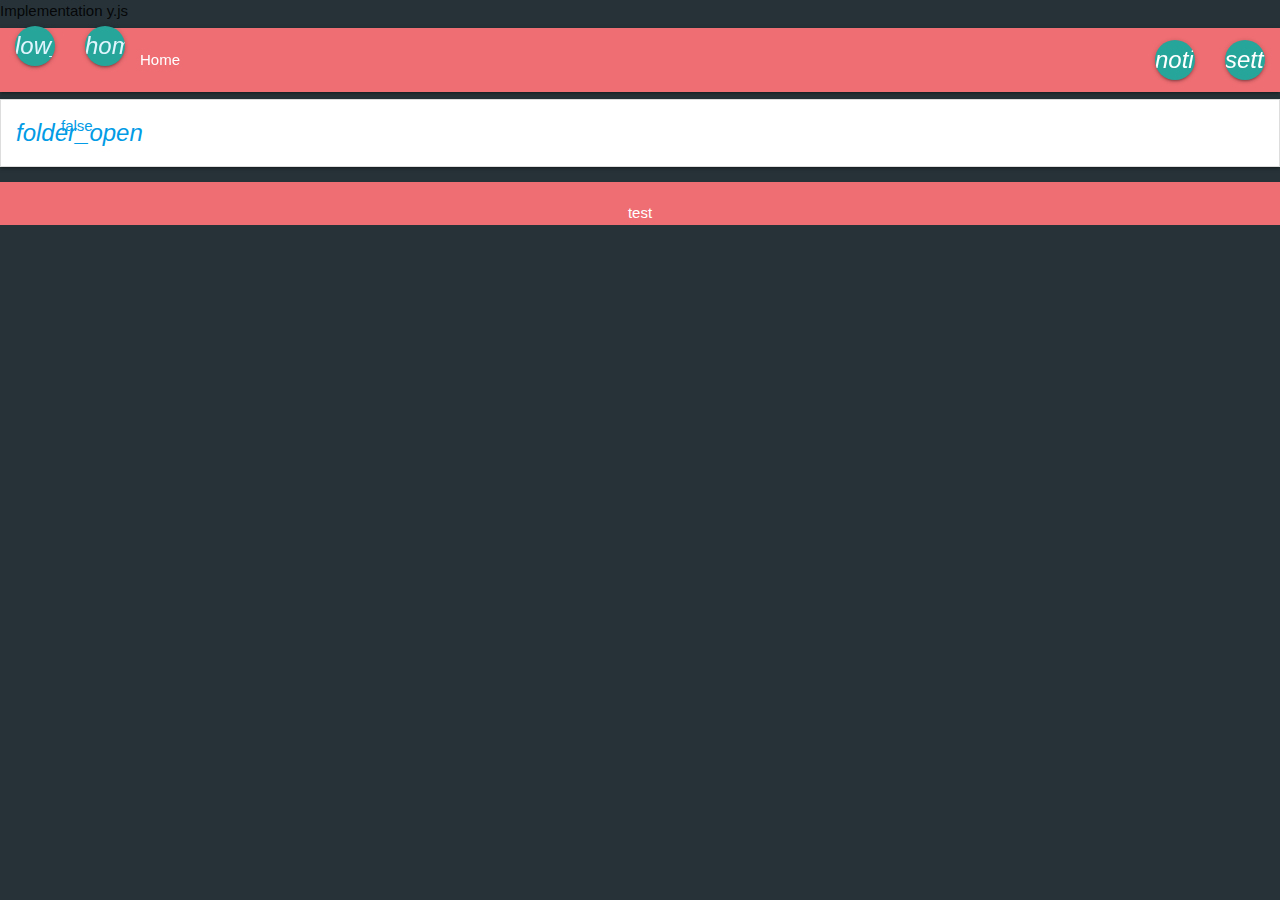
==== index.html @ 84e73362 "Update index.html" ====
<html>
<head>
	<title><?php echo $title;?></title>
	<meta http-equiv="content-type" content="text/html; charset=utf-8" />
	<meta name="viewport" content="width=device-width,initial-scale=1.0,maximum-scale=1.0">
	<script src="https://ajax.googleapis.com/ajax/libs/jquery/3.5.1/jquery.min.js"></script>
	<link rel="stylesheet" href="https://cdnjs.cloudflare.com/ajax/libs/materialize/1.0.0/css/materialize.min.css">
	<link rel="stylesheet" href="https://pro.fontawesome.com/releases/v5.10.0/css/all.css" integrity="sha384-AYmEC3Yw5cVb3ZcuHtOA93w35dYTsvhLPVnYs9eStHfGJvOvKxVfELGroGkvsg+p" crossorigin="anonymous"/>
	<script src="https://cdnjs.cloudflare.com/ajax/libs/materialize/1.0.0/js/materialize.min.js"></script>
	<script type="text/javascript" language="javascript" charset="UTF-8" src="js/framework/y.material.js"></script>
	<script type="text/javascript" language="javascript" charset="UTF-8" src="js/framework/y.web.js"></script>
	<script type="text/javascript" language="javascript" charset="UTF-8" src="js/framework/y.app.js"></script>
	<script type="text/javascript" language="javascript" charset="UTF-8" src="js/framework/y.loader.js"></script>
	<script type="text/javascript" language="javascript" charset="UTF-8" src="js/framework/y.panel.js"></script>
	<div>Implementation y.js</div>
</head>
<body class="blue-grey darken-4 xxx">
<div id="style_selector" class="hidden-xs close-style">
	<div id="style_selector_container" style="display:block">

	<div style="height:5px;line-height:25px; text-align: center">
</div>
	<script id = "data_script" type="text/javascript">
		var data = {}
		var webApp
		data.userId = 1
		data.date = new Date().toLocaleString()
		data.username = 'test'
		data.title = 'test'
		data.dashboard = 'default'
		data.modules = ['test']
		data.themes = 'default'
		data.footer = 'test'
	</script>
	<script type="text/javascript" language="javascript" charset="UTF-8" src="js/framework/y.form.js"></script>
	<script type="text/javascript" language="javascript" charset="UTF-8" src="js/framework/y.dashboard.js"></script>
	<script type="text/javascript" language="javascript" charset="UTF-8" src="js/framework/y.ready.js"></script>
	<script type="text/javascript" language="javascript" charset="UTF-8"> 
		console.log('test')
		$( document ).ready(function() {
			Main.init();
			console.log( "ready!" );
		})
	</script>
</body>
</html>
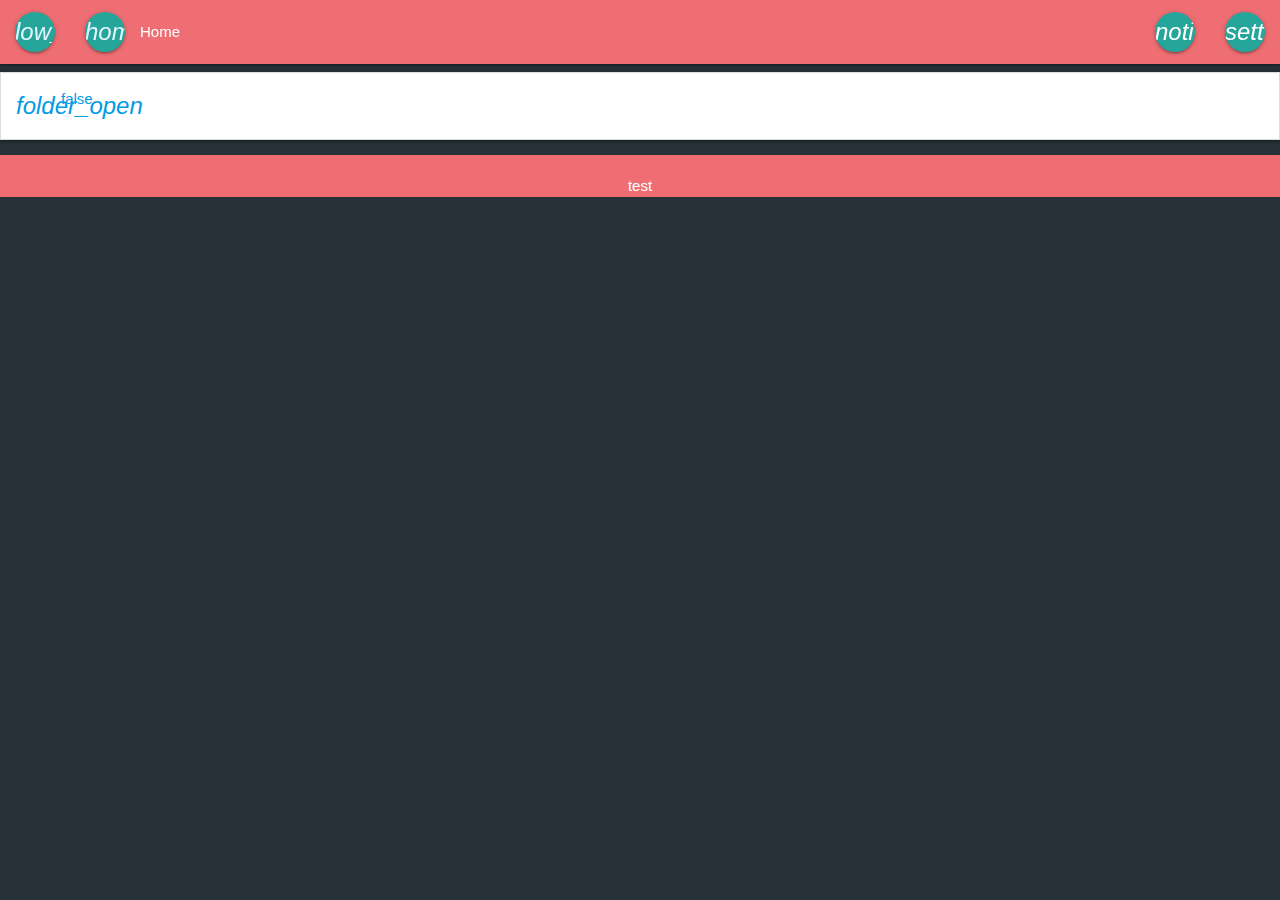
==== commit b5efd66a: "Update index.html" ====
--- a/index.html
+++ b/index.html
@@ -1,3 +1,4 @@
+<!DOCTYPE HTML>
 <html>
 <head>
 	<title><?php echo $title;?></title>
@@ -12,35 +13,29 @@
 	<script type="text/javascript" language="javascript" charset="UTF-8" src="js/framework/y.app.js"></script>
 	<script type="text/javascript" language="javascript" charset="UTF-8" src="js/framework/y.loader.js"></script>
 	<script type="text/javascript" language="javascript" charset="UTF-8" src="js/framework/y.panel.js"></script>
-	<div>Implementation y.js</div>
 </head>
 <body class="blue-grey darken-4 xxx">
-<div id="style_selector" class="hidden-xs close-style">
-	<div id="style_selector_container" style="display:block">
-
-	<div style="height:5px;line-height:25px; text-align: center">
-</div>
-	<script id = "data_script" type="text/javascript">
-		var data = {}
-		var webApp
-		data.userId = 1
-		data.date = new Date().toLocaleString()
-		data.username = 'test'
-		data.title = 'test'
-		data.dashboard = 'default'
-		data.modules = ['test']
-		data.themes = 'default'
-		data.footer = 'test'
-	</script>
-	<script type="text/javascript" language="javascript" charset="UTF-8" src="js/framework/y.form.js"></script>
-	<script type="text/javascript" language="javascript" charset="UTF-8" src="js/framework/y.dashboard.js"></script>
-	<script type="text/javascript" language="javascript" charset="UTF-8" src="js/framework/y.ready.js"></script>
-	<script type="text/javascript" language="javascript" charset="UTF-8"> 
-		console.log('test')
-		$( document ).ready(function() {
-			Main.init();
-			console.log( "ready!" );
-		})
-	</script>
 </body>
+<script id = "data_script" type="text/javascript">
+	var data = {}
+	var webApp
+	data.userId = 1
+	data.date = new Date().toLocaleString()
+	data.username = 'test'
+	data.title = 'test'
+	data.dashboard = 'default'
+	data.modules = ['test']
+	data.themes = 'default'
+	data.footer = 'test'
+</script>
+<script type="text/javascript" language="javascript" charset="UTF-8" src="js/framework/y.form.js"></script>
+<script type="text/javascript" language="javascript" charset="UTF-8" src="js/framework/y.dashboard.js"></script>
+<script type="text/javascript" language="javascript" charset="UTF-8" src="js/framework/y.ready.js"></script>
+<script type="text/javascript" language="javascript" charset="UTF-8"> 
+	console.log('test')
+	$( document ).ready(function() {
+		Main.init();
+		console.log( "ready!" );
+	})
+</script>
 </html>
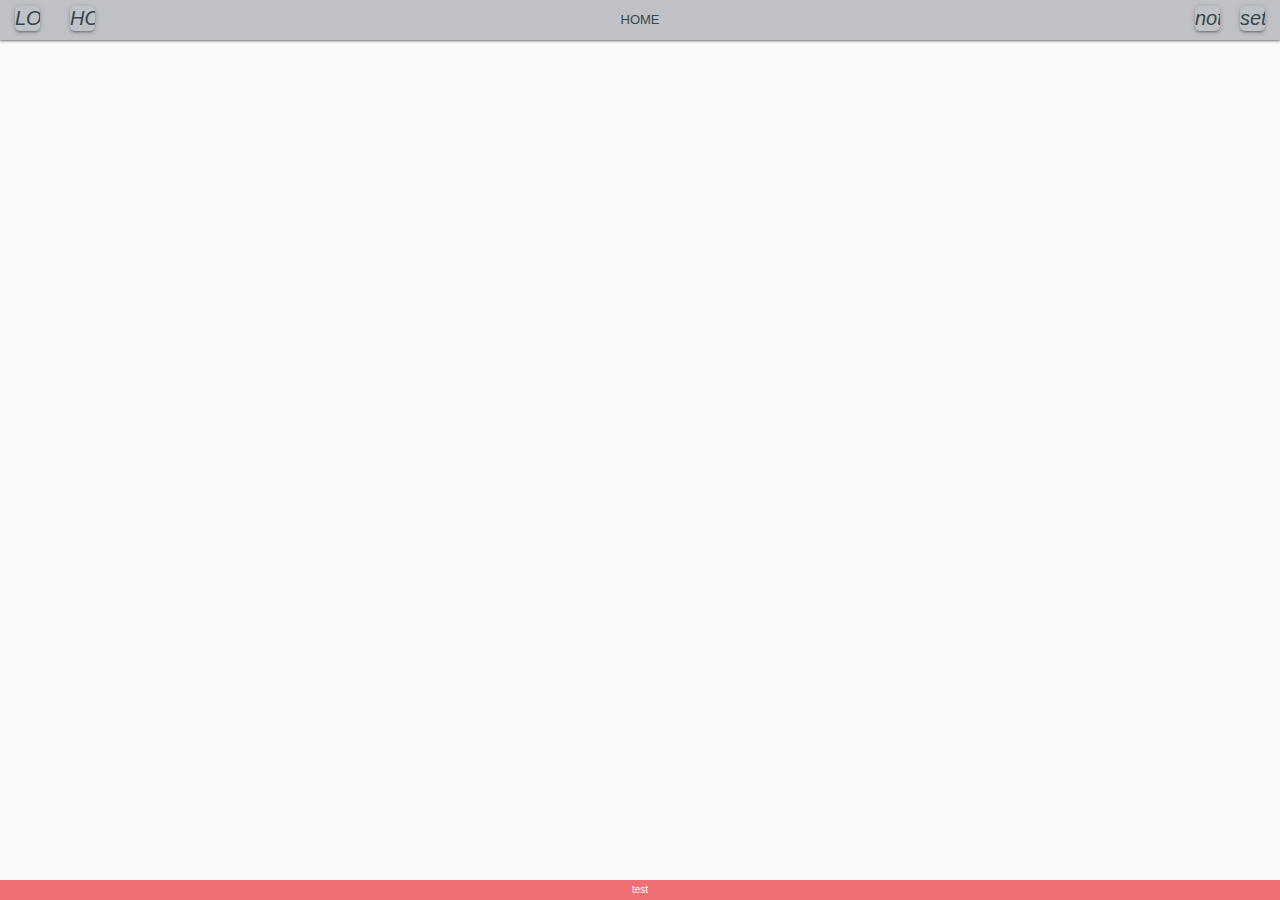
==== commit e19dfc4c: "Update index.html" ====
--- a/index.html
+++ b/index.html
@@ -1,12 +1,16 @@
 <!DOCTYPE HTML>
 <html>
 <head>
-	<title><?php echo $title;?></title>
+	<title>Implementation y.js</title>
 	<meta http-equiv="content-type" content="text/html; charset=utf-8" />
 	<meta name="viewport" content="width=device-width,initial-scale=1.0,maximum-scale=1.0">
 	<script src="https://ajax.googleapis.com/ajax/libs/jquery/3.5.1/jquery.min.js"></script>
 	<link rel="stylesheet" href="https://cdnjs.cloudflare.com/ajax/libs/materialize/1.0.0/css/materialize.min.css">
 	<link rel="stylesheet" href="https://pro.fontawesome.com/releases/v5.10.0/css/all.css" integrity="sha384-AYmEC3Yw5cVb3ZcuHtOA93w35dYTsvhLPVnYs9eStHfGJvOvKxVfELGroGkvsg+p" crossorigin="anonymous"/>
+	<link rel="stylesheet" id="skin_color3" href="css/materialize.css"/>
+	<link rel="stylesheet" id="skin_color3" href="css/main.css"/>
+	<link rel="stylesheet" id="skin_color3" href="css/style.css"/>
+	<link rel="stylesheet" id="skin_color3" href="css/gradient.css"/>
 	<script src="https://cdnjs.cloudflare.com/ajax/libs/materialize/1.0.0/js/materialize.min.js"></script>
 	<script type="text/javascript" language="javascript" charset="UTF-8" src="js/framework/y.material.js"></script>
 	<script type="text/javascript" language="javascript" charset="UTF-8" src="js/framework/y.web.js"></script>
--- a/css/main.css
+++ b/css/main.css
@@ -0,0 +1,4625 @@
+@charset "UTF-8";
+/*	Google fonts */
+/*	Fonts */
+/*	Colors */
+/* THEME: light */
+/* THEME: dark */
+/* THEME: black and white */
+/* THEME: green */
+/* THEME: navy */
+/* ---------------------------------------------------------------------- */
+/*	Basic Elements & Classes
+/* ---------------------------------------------------------------------- */
+body {
+  color: #2e3b42;
+  direction: ltr;
+  font-family: "Open+Sans", sans-serif;
+  font-size: 13px;
+  padding: 0px !important;
+  margin: 0px !important;
+  background: #ffffff;
+  }
+  body.bg_style_1 {
+    background: url("../images/bg.png") transparent !important; }
+  body.bg_style_2 {
+    background: url("../images/bg_2.png") transparent !important; }
+  body.bg_style_3 {
+    background: url("../images/bg_3.png") transparent !important; }
+  body.bg_style_4 {
+    background: url("../images/bg_4.png") transparent !important; }
+  body.bg_style_5 {
+    background: url("../images/bg_5.png") transparent !important; }
+  body a, body a:focus, body a:hover, body a:active {
+    outline: 0 !important; }
+  body h1, body h2, body h3 {
+    font-family: "Raleway", sans-serif; }
+
+/* ---------------------------------------------------------------------- */
+/*	Main Container and main content elements
+/* ---------------------------------------------------------------------- */
+.main-container {
+  margin-top: 48px; }
+
+.page-full-width .main-container {
+  margin-top: 98px; }
+
+.header-default .main-container {
+  margin-top: 0 !important; }
+
+.main-content {
+  margin-top: 0;
+  background-color: #ffffff;
+  padding: 0; }
+
+.container {
+  max-width: none !important;
+  width: auto !important; 
+  margin-left: 0px;
+}
+
+.layout-boxed > .navbar, .layout-boxed .main-container, .layout-boxed > .footer {
+  max-width: 1170px !important;
+  margin-left: auto !important;
+  margin-right: auto !important;
+  border-left-width: 1px;
+  border-left-style: solid;
+  border-right-width: 1px;
+  border-right-style: solid; }
+
+.footer-fixed .main-content .container {
+  margin-bottom: 22px; }
+
+/* ---------------------------------------------------------------------- */
+/*	Compatibility with font-awesome 3
+/* ---------------------------------------------------------------------- */
+[class^="icon-"], [class*=" icon-"] {
+  font-family: FontAwesome;
+  font-weight: normal;
+  font-style: normal;
+  text-decoration: inherit;
+  -webkit-font-smoothing: antialiased;
+  *margin-right: .3em; }
+  [class^="icon-"]:before, [class*=" icon-"]:before {
+    text-decoration: inherit;
+    display: inline-block;
+    speak: none; }
+
+a [class^="icon-"], a [class*=" icon-"] {
+  display: inline; }
+
+.icon-magic:before {
+  content: "\f0d0"; }
+
+.icon-bold:before {
+  content: "\f032"; }
+
+.icon-italic:before {
+  content: "\f033"; }
+
+.icon-underline:before {
+  content: "\f0cd"; }
+
+.icon-eraser:before {
+  content: "\f12d"; }
+
+.icon-font:before {
+  content: "\f031"; }
+
+.icon-list-ul:before {
+  content: "\f0ca"; }
+
+.icon-list-ol:before {
+  content: "\f0cb"; }
+
+.icon-align-left:before {
+  content: "\f036"; }
+
+.icon-text-height:before {
+  content: "\f034"; }
+
+.icon-table:before {
+  content: "\f0ce"; }
+
+.icon-link:before {
+  content: "\f0c1"; }
+
+.icon-picture:before {
+  content: "\f03e"; }
+
+.icon-fullscreen:before {
+  content: "\f0b2"; }
+
+.icon-question:before {
+  content: "\f128"; }
+
+.icon-chevron-up:before {
+  content: "\f077"; }
+
+.icon-chevron-down:before {
+  content: "\f078"; }
+
+.icon-arrow-left:before {
+  content: "\f060"; }
+
+.icon-arrow-right:before {
+  content: "\f061"; }
+
+.icon-wrench:before {
+  content: "\f0ad"; }
+
+.icon-refresh:before {
+  content: "\f021"; }
+
+.icon-remove:before {
+  content: "\f00d"; }
+
+.icon-resize-full:before {
+  content: "\f065"; }
+
+.icon-check-empty:before {
+  content: "\f096"; }
+
+.icon-check:before {
+  content: "\f046"; }
+
+.icon-ok:before {
+  content: "\f00c"; }
+
+.icon-external-link-sign:before {
+  content: "\f14c"; }
+
+.icon-double-angle-left:before {
+  content: "\f100"; }
+
+.icon-double-angle-right:before {
+  content: "\f101"; }
+
+/* ---------------------------------------------------------------------- */
+/*	ToDo List
+/* ---------------------------------------------------------------------- */
+.todo {
+  list-style: none;
+  margin: 0;
+  padding: 0; }
+  .todo li a {
+    background: #ffffff;
+    border-bottom: 1px solid #E4E6EB;
+    font-size: 12px;
+    margin-left: 0 !important;
+    padding: 10px 10px 10px 35px !important;
+    position: relative;
+    display: block;
+    color: #333333; }
+  .todo li .todo-actions:hover, .todo li .todo-actions:focus {
+    text-decoration: none;
+    background-color: #F4F6F9 !important; }
+  .todo li .todo-actions i {
+    color: #C7CBD5;
+    font-size: 18px;
+    margin: 0 5px 0 0;
+    position: absolute;
+    left: 10px; }
+  .todo li .label {
+    position: absolute;
+    right: 10px;
+    padding: 6px; }
+
+/* ---------------------------------------------------------------------- */
+/*	Page Header
+/* ---------------------------------------------------------------------- */
+.page-header {
+  margin: 20px 0 20px; }
+  .page-header h1 {
+    font-family: "Raleway", sans-serif;
+    font-weight: 200;
+    letter-spacing: -1px;
+    margin: 0 0 15px;
+    padding: 0;
+    color: #666666; }
+    .page-header h1 small {
+      color: #888888;
+      font-size: 14px;
+      font-weight: 300;
+      letter-spacing: 0; }
+
+/* ---------------------------------------------------------------------- */
+/*	Backdrop
+/* ---------------------------------------------------------------------- */
+.full-white-backdrop {
+  background-color: #ffffff;
+  display: none;
+  height: 100%;
+  left: 0;
+  position: fixed;
+  top: 0;
+  width: 100%;
+  z-index: 9999; }
+
+/* ---------------------------------------------------------------------- */
+/*	Activities
+/* ---------------------------------------------------------------------- */
+.activities {
+  list-style: none outside none;
+  margin: 0;
+  padding: 0; }
+  .activities li a {
+    background: white;
+    border-bottom: 1px solid #E4E6EB;
+    font-size: 12px;
+    margin-left: 0 !important;
+    padding: 10px 100px 10px 10px !important;
+    position: relative;
+    display: block;
+    color: #333333; }
+  .activities li .activity:hover, .activities li .activity:focus {
+    text-decoration: none;
+    background-color: #F4F6F9 !important; }
+  .activities li .activity .circle-icon {
+    font-size: 16px !important;
+    width: 50px;
+    height: 50px;
+    line-height: 50px;
+    margin-right: 10px; }
+  .activities li .activity img {
+    margin-right: 10px; }
+  .activities li .time {
+    position: absolute;
+    right: 10px;
+    top: 30px;
+    color: #CCCCCC; }
+
+/* ---------------------------------------------------------------------- */
+/*	Animation Page
+/* ---------------------------------------------------------------------- */
+.animation-container {
+  overflow: hidden;
+  padding: 140px 0 40px;
+  background-color: #F4F4F4; }
+
+.animation-buttons .btn {
+  margin-bottom: 10px; }
+
+#object {
+  display: block;
+  margin-bottom: 100px;
+  margin-left: auto;
+  margin-right: auto;
+  font-size: 150px;
+  color: #007AFF; }
+
+/* ---------------------------------------------------------------------- */
+/*	Social Icons
+/* ---------------------------------------------------------------------- */
+.social-icons li a, a.social-icon {
+  background-position: 0 0;
+  background-repeat: no-repeat;
+  display: block;
+  height: 28px;
+  -moz-transition: all 0.3s ease-in-out 0s;
+  -o-transition: all 0.3s ease-in-out 0s;
+  -webkit-transition: all 0.3s ease-in-out;
+  -webkit-transition-delay: 0s;
+  transition: all 0.3s ease-in-out 0s;
+  width: 28px; }
+
+/* ---------------------------------------------------------------------- */
+/*	Icons
+/* ---------------------------------------------------------------------- */
+.icons > section {
+  margin-top: 20px; }
+
+.the-icons li {
+  line-height: 40px; }
+  .the-icons li i {
+    -moz-transition: font-size 0.2s ease 0s;
+    -o-transition: font-size 0.2s ease 0s;
+    -webkit-transition: font-size 0.2s ease;
+    -webkit-transition-delay: 0s;
+    transition: font-size 0.2s ease 0s; }
+  .the-icons li:hover i {
+    font-size: 26px; }
+
+/* ---------------------------------------------------------------------- */
+/*	Footer and footer elemnts
+ * ---------------------------------------------------------------------- */
+.footer {
+  font-size: 12px;
+  padding: 8px 20px 5px;
+  position: relative; }
+
+.footer-inner {
+  float: left; }
+
+.footer-items {
+  float: right; }
+
+.footer-fixed .footer {
+  bottom: 0;
+  left: 0;
+  position: fixed;
+  right: 0;
+  z-index: 1000;
+  border-top-width: 1px;
+  border-top-style: solid; }
+
+/* ---------------------------------------------------------------------- */
+/*	Forms
+/* ---------------------------------------------------------------------- */
+textarea,
+input[type="text"],
+input[type="password"],
+input[type="datetime"],
+input[type="datetime-local"],
+input[type="date"],
+input[type="month"],
+input[type="time"],
+input[type="week"],
+input[type="number"],
+input[type="email"],
+input[type="url"],
+input[type="search"],
+input[type="tel"],
+input[type="color"] {
+  background-color: #ffffff;
+  border: 1px solid #D5D5D5;
+  -moz-border-radius: 0 !important;
+  -webkit-border-radius: 0;
+  border-radius: 0 !important;
+  color: #858585;
+  font-family: inherit;
+  font-size: 14px;
+  line-height: 1.2;
+  padding: 5px 4px;
+  -moz-transition-duration: 0.1s;
+  -o-transition-duration: 0.1s;
+  -webkit-transition-duration: 0.1s;
+  transition-duration: 0.1s;
+  -moz-box-shadow: none;
+  -webkit-box-shadow: none;
+  box-shadow: none; }
+  textarea:hover,
+  input[type="text"]:hover,
+  input[type="password"]:hover,
+  input[type="datetime"]:hover,
+  input[type="datetime-local"]:hover,
+  input[type="date"]:hover,
+  input[type="month"]:hover,
+  input[type="time"]:hover,
+  input[type="week"]:hover,
+  input[type="number"]:hover,
+  input[type="email"]:hover,
+  input[type="url"]:hover,
+  input[type="search"]:hover,
+  input[type="tel"]:hover,
+  input[type="color"]:hover {
+    border-color: #B5B5B5; }
+  textarea:focus,
+  input[type="text"]:focus,
+  input[type="password"]:focus,
+  input[type="datetime"]:focus,
+  input[type="datetime-local"]:focus,
+  input[type="date"]:focus,
+  input[type="month"]:focus,
+  input[type="time"]:focus,
+  input[type="week"]:focus,
+  input[type="number"]:focus,
+  input[type="email"]:focus,
+  input[type="url"]:focus,
+  input[type="search"]:focus,
+  input[type="tel"]:focus,
+  input[type="color"]:focus {
+    border-color: rgba(82, 168, 236, 0.8);
+    -moz-box-shadow: 0 0 8px rgba(82, 168, 236, 0.6);
+    -webkit-box-shadow: 0 0 8px rgba(82, 168, 236, 0.6);
+    box-shadow: 0 0 8px rgba(82, 168, 236, 0.6);
+    outline: 0 none; }
+
+label {
+  font-weight: normal; }
+
+span.input-help {
+  display: block;
+  position: relative; }
+  span.input-help > input {
+    padding-left: 30px;
+    padding-right: 6px; }
+span.input-icon {
+  display: block;
+  position: relative; }
+  span.input-icon > input {
+    padding-left: 25px;
+    padding-right: 6px; }
+  span.input-icon.input-icon-right > input {
+    padding-left: 6px;
+    padding-right: 25px; }
+  span.input-icon.input-icon-right > [class*="fa-"], span.input-icon.input-icon-right > [class*="clip-"] {
+    left: auto;
+    right: 4px; }
+  span.input-icon > [class*="fa-"], span.input-icon > [class*="clip-"] {
+    bottom: 0;
+    color: #909090;
+    display: inline-block;
+    font-size: 14px;
+    left: 5px;
+    line-height: 35px;
+    padding: 0 3px;
+    position: absolute;
+    top: 0;
+    z-index: 2; }
+  span.input-icon > input:focus + [class*="fa-"], span.input-icon > input:focus + [class*="clip-"] {
+    color: #557799; }
+
+.help-button {
+  background-color: #65BCDA;
+  -moz-border-radius: 100%;
+  -webkit-border-radius: 100%;
+  border-radius: 100%;
+  color: #ffffff;
+  cursor: default;
+  position: absolute;
+  font-size: 14px;
+  font-weight: bold;
+  height: 20px;
+  padding: 0;
+  text-align: center;
+  width: 20px;
+  line-height: 20px;
+  top: 7px;
+  left: 7px; }
+  .help-button:before {
+    content: "\f128";
+    display: inline;
+    font-family: FontAwesome;
+    font-weight: 300;
+    height: auto;
+    text-shadow: none;
+    font-style: normal; }
+
+select.form-control {
+  background-color: #ffffff;
+  border: 1px solid #D5D5D5;
+  -moz-border-radius: 0;
+  -webkit-border-radius: 0;
+  border-radius: 0;
+  color: #858585; }
+  select.form-control option {
+    padding: 3px 4px; }
+
+.form-control.search-select {
+  padding: 0 !important;
+  box-shadow: none;
+  border: none; }
+
+.select2-container .select2-choice {
+  background-clip: padding-box !important;
+  background-color: #ffffff !important;
+  background-image: none !important;
+  background-repeat: no-repeat !important;
+  border: 1px solid #CCCCCC !important;
+  -moz-border-radius: 0 !important;
+  -webkit-border-radius: 0;
+  border-radius: 0 !important;
+  -moz-box-shadow: none !important;
+  -webkit-box-shadow: none !important;
+  box-shadow: none !important;
+  color: #555555 !important;
+  display: block !important;
+  height: 34px !important;
+  line-height: 29px !important;
+  margin-top: 3px !important;
+  overflow: hidden !important;
+  padding: 0 12px 0 8px !important;
+  position: relative !important;
+  text-decoration: none !important;
+  white-space: nowrap !important; }
+  .select2-container .select2-choice .select2-arrow {
+    background-image: none !important;
+    background-color: #ffffff !important;
+    width: 28px !important;
+    text-align: center; }
+    .select2-container .select2-choice .select2-arrow b {
+      background: none !important;
+      display: block;
+      height: 100%;
+      width: 100%; }
+      .select2-container .select2-choice .select2-arrow b:before {
+        content: "\f078";
+        display: inline;
+        font-family: FontAwesome;
+        font-weight: 300;
+        height: auto;
+        text-shadow: none; }
+
+.select2-dropdown-open.select2-container-active .select2-choice .select2-arrow b:before {
+  content: "\f077"; }
+
+.select2-container-multi .select2-choices {
+  background-image: none !important;
+  background-color: #ffffff !important; }
+
+.limiterBox {
+  border-top: 0;
+  background-color: #65BCDA !important;
+  padding: 3px 6px;
+  font-size: 12px;
+  color: #FFF;
+  margin-top: 6px; }
+  .limiterBox:after {
+    display: none; }
+  .limiterBox:before {
+    display: block;
+    content: "";
+    position: absolute;
+    width: 0;
+    height: 0;
+    top: -8px;
+    left: 50%;
+    margin-left: -5px;
+    border-color: transparent;
+    border-style: solid;
+    border-bottom-color: #65BCDA;
+    border-width: 0 8px 8px; }
+
+textarea.autosize {
+  vertical-align: top;
+  transition: height 0.2s;
+  -webkit-transition: height 0.2s;
+  -moz-transition: height 0.2s; }
+
+.radio label.radio-inline, .checkbox label.radio-inline {
+  display: inline-block; }
+
+.radio-inline,
+.radio-inline + .radio-inline,
+.checkbox-inline,
+.checkbox-inline + .checkbox-inline {
+  margin-right: 10px !important;
+  margin-top: 5px !important;
+  margin-left: 0 !important;
+  margin-bottom: 10px !important; }
+
+.radio label, .checkbox label {
+  margin-bottom: 5px; }
+
+.checkbox-table {
+  display: inline-block;
+  margin: 2px 0 0 0;
+  padding-left: 20px;
+  line-height: 10px; }
+  .checkbox-table label {
+    margin-bottom: 0; }
+
+[class^="icheckbox_"], [class*="icheckbox_"], [class^="iradio_"], [class*="iradio_"] {
+  float: left !important;
+  margin: 0 5px 0 -20px !important; }
+
+.help-inline {
+  margin-top: 6px;
+  color: #737373; }
+
+.help-block.error {
+  color: #B94A48; }
+
+.symbol.required:before {
+  content: "*";
+  display: inline;
+  color: #E6674A; }
+.symbol.ok:before {
+  content: "\f00c";
+  display: inline;
+  font-family: FontAwesome;
+  color: #468847; }
+
+.has-error .note-editor, .has-error .cke_chrome {
+  border-color: #B94A48 !important; }
+
+.form-group .text {
+  display: block;
+  font-size: 14px;
+  font-weight: 400;
+  margin-top: 7px; }
+
+/* FILE INPUT */
+/* CSS FOR Avatar Upload Example  */
+.kv-avatar .file-preview-frame, .kv-avatar .file-preview-frame:hover {
+  margin: 0;
+  padding: 0;
+  border: none;
+  box-shadow: none;
+  text-align: center;
+  width: auto !important; }
+
+.kv-avatar .file-preview-frame img {
+  width: auto !important; }
+
+.kv-avatar .file-input {
+  display: table-cell; }
+
+.file-preview-frame:not(.file-preview-error):hover {
+  box-shadow: none !important; }
+
+/* ---------------------------------------------------------------------- */
+/*	Generic Classes
+/* ---------------------------------------------------------------------- */
+.no-padding {
+  padding: 0 !important; }
+
+.no-display {
+  display: none; }
+
+.example {
+  margin: 15px 0;
+  padding: 14px 19px; }
+
+.widget {
+  -moz-box-sizing: content-box;
+  color: #333;
+  margin-bottom: 30px;
+  padding: 10px 12px;
+  position: relative; }
+
+.space5 {
+  display: block;
+  margin-bottom: 5px !important;
+  clear: both; }
+
+.space7 {
+  margin-bottom: 7px !important;
+  clear: both; }
+
+.space10 {
+  margin-bottom: 10px !important;
+  clear: both; }
+
+.space12 {
+  margin-bottom: 12px !important;
+  clear: both; }
+
+.space15 {
+  margin-bottom: 15px !important;
+  clear: both; }
+
+.space20 {
+  margin-bottom: 20px !important;
+  clear: both; }
+
+/* .teal {
+  color: #569099; } */
+
+a.teal:hover {
+  color: #4d8189; }
+
+.orange {
+  color: #E6674A; }
+
+a.orange:hover {
+  color: #E35434; }
+
+.bricky {
+  color: #C83A2A; }
+
+a.bricky:hover {
+  color: #B33426; }
+
+.circle-img {
+  -moz-border-radius: 100%;
+  -webkit-border-radius: 100%;
+  border-radius: 100%; }
+
+.center {
+  text-align: center; }
+
+.go-top {
+  cursor: pointer;
+  display: block;
+  width: 30px;
+  height: 30px;
+  font-size: 16px;
+  margin-bottom: 0;
+  margin-right: 0;
+  margin-top: -2px;
+  text-decoration: none;
+  line-height: 30px;
+  text-align: center; }
+
+/* ---------------------------------------------------------------------- */
+/*  Navbar and navbar elements
+/* ---------------------------------------------------------------------- */
+.navbar {
+  margin: 0 !important;
+  padding: 0 !important;
+  min-height: 42px;
+  -moz-border-radius: 0;
+  -webkit-border-radius: 0;
+  border-radius: 0;
+  border-right: none;
+  border-left: none;
+  border-top: none;
+  background: none;
+  border-color: #ffffff; }
+  .navbar > .container .navbar-brand {
+    padding: 14px 10px 12px;
+    margin-left: 0;
+    font-family: "Raleway", sans-serif;
+    font-size: 25px;
+    min-width: 210px; }
+    .navbar > .container .navbar-brand i {
+      font-size: 20px; }
+
+.logo {
+  padding: 14px 10px 12px;
+  margin-left: 0;
+  font-family: "Raleway", sans-serif;
+  font-size: 25px;
+  min-width: 210px; }
+  .logo i {
+    font-size: 20px; }
+
+.header-default .navbar {
+  position: relative !important; }
+
+.navbar-tools > ul {
+  list-style: none; }
+  .navbar-tools > ul > li {
+    float: left; }
+    .navbar-tools > ul > li.dropdown {
+      margin-left: 2px;
+      margin-right: 2px; }
+      .navbar-tools > ul > li.dropdown .dropdown-toggle .badge {
+        -moz-border-radius: 12px 12px 12px 12px !important;
+        -webkit-border-radius: 12px;
+        border-radius: 12px 12px 12px 12px !important;
+        font-size: 11px !important;
+        font-weight: 300;
+        padding: 3px 6px;
+        position: absolute;
+        right: 24px;
+        text-align: center;
+        text-shadow: none !important;
+        top: 8px; }
+    .navbar-tools > ul > li > a {
+      padding: 15px 15px 9px;
+      font-size: 16px;
+      line-height: 26px; }
+.navbar-tools li.view-all a {
+  padding: 8px 8px 6px !important; }
+.navbar-tools .dropdown-menu {
+  background: none repeat scroll 0 0 white;
+  border: 1px solid #C7CBD5;
+  -moz-border-radius: 0 0 4px 4px;
+  -webkit-border-radius: 0;
+  border-radius: 0 0 4px 4px;
+  -moz-box-shadow: none;
+  -webkit-box-shadow: none;
+  box-shadow: none;
+  list-style: none outside none;
+  margin: 0;
+  max-width: 300px;
+  min-width: 166px;
+  padding: 0;
+  position: absolute;
+  text-shadow: none;
+  top: 100%;
+  z-index: 1000; }
+  .navbar-tools .dropdown-menu > li > a:hover, .navbar-tools .dropdown-menu > li > a:focus {
+    background-color: #F4F6F9 !important;
+    background-image: none;
+    filter: none;
+    color: #000;
+    text-decoration: none; }
+  .navbar-tools .dropdown-menu li .dropdown-menu-title {
+    display: block;
+    font-weight: bold;
+    margin: -1px;
+    padding: 5px 10px; }
+  .navbar-tools .dropdown-menu li p, .navbar-tools .dropdown-menu li a {
+    color: #333333;
+    font-size: 12px;
+    font-weight: 300;
+    margin: 0;
+    padding: 8px 8px 6px;
+    border-bottom: 1px solid rgba(100, 100, 100, 0.22);
+    white-space: normal !important;
+    display: block; }
+  .navbar-tools .dropdown-menu li p {
+    font-weight: bold; }
+  .navbar-tools .dropdown-menu li a .author {
+    color: #0362FD;
+    display: block; }
+  .navbar-tools .dropdown-menu li a .preview {
+    display: block; }
+  .navbar-tools .dropdown-menu li a .time {
+    font-size: 12px;
+    font-style: italic;
+    font-weight: 600;
+    display: block;
+    float: right; }
+  .navbar-tools .dropdown-menu li:last-child a {
+    border-bottom: none !important;
+    -moz-border-radius: 0 0 6px 6px;
+    -webkit-border-radius: 0;
+    border-radius: 0 0 6px 6px; }
+  .navbar-tools .dropdown-menu li.view-all a i {
+    float: right;
+    margin-top: 4px; }
+  .navbar-tools .dropdown-menu.notifications li > a > .label {
+    margin-right: 2px;
+    padding: 2px 4px;
+    text-align: center !important; }
+.navbar-tools .dropdown-submenu:hover > a, .navbar-tools .dropdown-submenu:focus > a {
+  background-color: #F4F6F9 !important;
+  background-image: none;
+  filter: none;
+  color: #000;
+  text-decoration: none; }
+.navbar-tools .drop-down-wrapper {
+  height: 250px;
+  width: 270px;
+  overflow: hidden;
+  position: relative; }
+  .navbar-tools .drop-down-wrapper ul {
+    list-style: none;
+    margin: 0;
+    padding: 0; }
+  .navbar-tools .drop-down-wrapper li a:hover, .navbar-tools .drop-down-wrapper li a:focus {
+    background-color: #F4F6F9 !important;
+    background-image: none;
+    filter: none;
+    color: #000;
+    text-decoration: none; }
+  .navbar-tools .drop-down-wrapper li p, .navbar-tools .drop-down-wrapper li a {
+    color: #333333;
+    font-size: 12px;
+    font-weight: 300;
+    margin: 0;
+    padding: 8px 8px 6px;
+    border-bottom: 1px solid rgba(100, 100, 100, 0.22);
+    white-space: normal !important;
+    display: block; }
+  .navbar-tools .drop-down-wrapper > li:last-child a {
+    border-bottom: none; }
+.navbar-tools .thread-image {
+  margin-right: 8px;
+  float: left;
+  height: 50px;
+  width: 50px; }
+
+ul.notifications li, ul.todo li, ul.posts li {
+  min-width: 260px; }
+
+li.dropdown.current-user .dropdown-toggle {
+  padding: 10px 4px 7px 9px; }
+li.dropdown.current-user .dropdown-menu li a {
+  border-bottom: none !important; }
+
+.navbar-toggle {
+  border: none;
+  border-radius: 0;
+  margin-top: 5px;
+  margin-bottom: 4px; }
+  .navbar-toggle span {
+    font-size: 16px; }
+
+/* ---------------------------------------------------------------------- */
+/*	Search Box
+/* ---------------------------------------------------------------------- */
+.search-box {
+  float: right; }
+  .search-box:before {
+    content: " " !important; }
+  .search-box .show-search {
+    position: absolute;
+    right: 15px;
+    top: 12px;
+    background: #D9D9D9;
+    padding: 4px 10px;
+    -moz-border-radius: 5px;
+    -webkit-border-radius: 5px;
+    border-radius: 5px; }
+    .search-box .show-search i {
+      color: #999999; }
+    .search-box .show-search:hover {
+      text-decoration: none; }
+
+.sidebar-search {
+  margin: -3px 0 0 0;
+  padding: 0 30px 0 5px;
+  display: inline-block;
+  background: #E4E5E6;
+  border-radius: 5px;
+  color: #555555;
+  position: absolute;
+  right: 10px;
+  top: 15px;
+  min-height: 28px;
+  min-width: 28px; }
+  .sidebar-search .form-group {
+    margin: 0;
+    padding: 0; }
+    .sidebar-search .form-group input {
+      background: none;
+      border: none;
+      width: 130px; }
+      .sidebar-search .form-group input:focus {
+        box-shadow: none; }
+    .sidebar-search .form-group button {
+      background: none;
+      border: none;
+      position: absolute;
+      right: 4px;
+      top: 5px;
+      width: 28px; }
+      .sidebar-search .form-group button i {
+        color: #999999; }
+
+/* ---------------------------------------------------------------------- */
+/*	Buttons
+/* ---------------------------------------------------------------------- */
+.btn-teal {
+  background-color: #569099;
+  border-color: #4d8189;
+  color: #ffffff; }
+  .btn-teal:hover, .btn-teal:focus, .btn-teal:active, .btn-teal.active {
+    background-color: #4d8189;
+    border-color: #447178;
+    color: #ffffff; }
+  .btn-teal.disabled:hover, .btn-teal.disabled:focus, .btn-teal.disabled:active, .btn-teal.disabled.active {
+    background-color: #569099;
+    border-color: #569099;
+    color: #ffffff; }
+  .btn-teal[disabled]:hover, .btn-teal[disabled]:focus, .btn-teal[disabled]:active, .btn-teal[disabled].active {
+    background-color: #569099;
+    border-color: #569099;
+    color: #ffffff; }
+
+.btn-beige {
+  background-color: #cc9;
+  border-color: #c4c488;
+  color: #ffffff; }
+  .btn-beige:hover, .btn-beige:focus, .btn-beige:active, .btn-beige.active {
+    background-color: #c4c488;
+    border-color: #bbbb77;
+    color: #ffffff; }
+  .btn-beige.disabled:hover, .btn-beige.disabled:focus, .btn-beige.disabled:active, .btn-beige.disabled.active {
+    background-color: #c4c488;
+    border-color: #bbbb77;
+    color: #ffffff; }
+  .btn-beige[disabled]:hover, .btn-beige[disabled]:focus, .btn-beige[disabled]:active, .btn-beige[disabled].active {
+    background-color: #c4c488;
+    border-color: #bbbb77;
+    color: #ffffff; }
+
+.btn-dark-beige {
+  background-color: #afaa6d;
+  border-color: #a6a05d;
+  color: #ffffff; }
+  .btn-dark-beige:hover, .btn-dark-beige:focus, .btn-dark-beige:active, .btn-dark-beige.active {
+    background-color: #a6a05d;
+    border-color: #979152;
+    color: #ffffff; }
+  .btn-dark-beige.disabled:hover, .btn-dark-beige.disabled:focus, .btn-dark-beige.disabled:active, .btn-dark-beige.disabled.active {
+    background-color: #afaa6d;
+    border-color: #afaa6d;
+    color: #ffffff; }
+  .btn-dark-beige[disabled]:hover, .btn-dark-beige[disabled]:focus, .btn-dark-beige[disabled]:active, .btn-dark-beige[disabled].active {
+    background-color: #afaa6d;
+    border-color: #afaa6d;
+    color: #ffffff; }
+
+.btn-orange {
+  background-color: #e6674a;
+  border-color: #e35434;
+  color: #ffffff; }
+  .btn-orange:hover, .btn-orange:focus, .btn-orange:active, .btn-orange.active {
+    background-color: #e35434;
+    border-color: #de421f;
+    color: #ffffff; }
+  .btn-orange.disabled:hover, .btn-orange.disabled:focus, .btn-orange.disabled:active, .btn-orange.disabled.active {
+    background-color: #e6674a;
+    border-color: #e6674a;
+    color: #ffffff; }
+  .btn-orange[disabled]:hover, .btn-orange[disabled]:focus, .btn-orange[disabled]:active, .btn-orange[disabled].active {
+    background-color: #e6674a;
+    border-color: #e6674a;
+    color: #ffffff; }
+
+.btn-purple {
+  background-color: #57517B;
+  border-color: #413d5c;
+  color: #ffffff; }
+  .btn-purple:hover, .btn-purple:focus, .btn-purple:active, .btn-purple.active {
+    background-color: #4c476c;
+    border-color: #413d5c;
+    color: #ffffff; }
+  .btn-purple.disabled:hover, .btn-purple.disabled:focus, .btn-purple.disabled:active, .btn-purple.disabled.active {
+    background-color: #57517B;
+    border-color: #333;
+    color: #ffffff; }
+  .btn-purple[disabled]:hover, .btn-purple[disabled]:focus, .btn-purple[disabled]:active, .btn-purple[disabled].active {
+    background-color: #57517B;
+    border-color: #333;
+    color: #ffffff; }
+
+.btn-dark-grey {
+  background-color: #333;
+  border-color: #333;
+  color: #ffffff; }
+  .btn-dark-grey:hover, .btn-dark-grey:focus, .btn-dark-grey:active, .btn-dark-grey.active {
+    background-color: #262626;
+    border-color: #1a1a1a;
+    color: #ffffff; }
+  .btn-dark-grey.disabled:hover, .btn-dark-grey.disabled:focus, .btn-dark-grey.disabled:active, .btn-dark-grey.disabled.active {
+    background-color: #333;
+    border-color: #333;
+    color: #ffffff; }
+  .btn-dark-grey[disabled]:hover, .btn-dark-grey[disabled]:focus, .btn-dark-grey[disabled]:active, .btn-dark-grey[disabled].active {
+    background-color: #333;
+    border-color: #333;
+    color: #ffffff; }
+
+.btn-med-grey {
+  background-color: #666;
+  border-color: #595959;
+  color: #ffffff; }
+  .btn-med-grey:hover, .btn-med-grey:focus, .btn-med-grey:active, .btn-med-grey.active {
+    background-color: #595959;
+    border-color: #4d4d4d;
+    color: #ffffff; }
+  .btn-med-grey.disabled:hover, .btn-med-grey.disabled:focus, .btn-med-grey.disabled:active, .btn-med-grey.disabled.active {
+    background-color: #666;
+    border-color: #666;
+    color: #ffffff; }
+  .btn-med-grey[disabled]:hover, .btn-med-grey[disabled]:focus, .btn-med-grey[disabled]:active, .btn-med-grey[disabled].active {
+    background-color: #666;
+    border-color: #666;
+    color: #ffffff; }
+
+.btn-light-grey {
+  background-color: #999;
+  border-color: #8c8c8c;
+  color: #ffffff; }
+  .btn-light-grey:hover, .btn-light-grey:focus, .btn-light-grey:active, .btn-light-grey.active {
+    background-color: #8c8c8c;
+    border-color: #808080;
+    color: #ffffff; }
+  .btn-light-grey.disabled:hover, .btn-light-grey.disabled:focus, .btn-light-grey.disabled:active, .btn-light-grey.disabled.active {
+    background-color: #999;
+    border-color: #999;
+    color: #ffffff; }
+  .btn-light-grey[disabled]:hover, .btn-light-grey[disabled]:focus, .btn-light-grey[disabled]:active, .btn-light-grey[disabled].active {
+    background-color: #999;
+    border-color: #999;
+    color: #ffffff; }
+
+.btn-bricky {
+  background-color: #C83A2A;
+  border-color: #b33426;
+  color: #ffffff; }
+  .btn-bricky:hover, .btn-bricky:focus, .btn-bricky:active, .btn-bricky.active {
+    background-color: #b33426;
+    border-color: #9e2e21;
+    color: #ffffff; }
+  .btn-bricky.disabled:hover, .btn-bricky.disabled:focus, .btn-bricky.disabled:active, .btn-bricky.disabled.active {
+    background-color: #C83A2A;
+    border-color: #C83A2A;
+    color: #ffffff; }
+  .btn-bricky[disabled]:hover, .btn-bricky[disabled]:focus, .btn-bricky[disabled]:active, .btn-bricky[disabled].active {
+    background-color: #C83A2A;
+    border-color: #C83A2A;
+    color: #ffffff; }
+
+.btn-green {
+  background-color: #3D9400;
+  border-color: #327b00;
+  color: #ffffff; }
+  .btn-green:hover, .btn-green:focus, .btn-green:active, .btn-green.active {
+    background-color: #327b00;
+    border-color: #286100;
+    color: #ffffff; }
+  .btn-green.disabled:hover, .btn-green.disabled:focus, .btn-green.disabled:active, .btn-green.disabled.active {
+    background-color: #3D9400;
+    border-color: #3D9400;
+    color: #ffffff; }
+  .btn-green[disabled]:hover, .btn-green[disabled]:focus, .btn-green[disabled]:active, .btn-green[disabled].active {
+    background-color: #3D9400;
+    border-color: #3D9400;
+    color: #ffffff; }
+
+.btn-blue {
+  background-color: #364F6A;
+  border-color: #2d4259;
+  color: #ffffff; }
+  .btn-blue:hover, .btn-blue:focus, .btn-blue:active, .btn-blue.active {
+    background-color: #2d4259;
+    border-color: #253648;
+    color: #ffffff; }
+  .btn-blue.disabled:hover, .btn-blue.disabled:focus, .btn-blue.disabled:active, .btn-blue.disabled.active {
+    background-color: #364F6A;
+    border-color: #364F6A;
+    color: #ffffff; }
+  .btn-blue[disabled]:hover, .btn-blue[disabled]:focus, .btn-blue[disabled]:active, .btn-blue[disabled].active {
+    background-color: #364F6A;
+    border-color: #364F6A;
+    color: #ffffff; }
+
+.btn-yellow {
+  background-color: #FFB848;
+  border-color: #ffae2f;
+  color: #ffffff; }
+  .btn-yellow:hover, .btn-yellow:focus, .btn-yellow:active, .btn-yellow.active {
+    background-color: #ffae2f;
+    border-color: #ffa415;
+    color: #ffffff; }
+  .btn-yellow.disabled:hover, .btn-yellow.disabled:focus, .btn-yellow.disabled:active, .btn-yellow.disabled.active {
+    background-color: #FFB848;
+    border-color: #FFB848;
+    color: #ffffff; }
+  .btn-yellow[disabled]:hover, .btn-yellow[disabled]:focus, .btn-yellow[disabled]:active, .btn-yellow[disabled].active {
+    background-color: #FFB848;
+    border-color: #FFB848;
+    color: #ffffff; }
+
+.btn-red {
+  background-color: #E02222;
+  border-color: #cc1d1d;
+  color: #ffffff; }
+  .btn-red:hover, .btn-red:focus, .btn-red:active, .btn-red.active {
+    background-color: #cc1d1d;
+    border-color: #b61919;
+    color: #ffffff; }
+  .btn-red.disabled:hover, .btn-red.disabled:focus, .btn-red.disabled:active, .btn-red.disabled.active {
+    background-color: #E02222;
+    border-color: #E02222;
+    color: #ffffff; }
+  .btn-red[disabled]:hover, .btn-red[disabled]:focus, .btn-red[disabled]:active, .btn-red[disabled].active {
+    background-color: #E02222;
+    border-color: #E02222;
+    color: #ffffff; }
+
+fieldset[disabled] .btn-teal:hover, fieldset[disabled] .btn-teal:focus, fieldset[disabled] .btn-teal:active, fieldset[disabled] .btn-teal.active {
+  background-color: #569099;
+  border-color: #569099;
+  color: #ffffff; }
+fieldset[disabled] .btn-beige:hover, fieldset[disabled] .btn-beige:focus, fieldset[disabled] .btn-beige:active, fieldset[disabled] .btn-beige.active {
+  background-color: #c4c488;
+  border-color: #bbbb77;
+  color: #ffffff; }
+fieldset[disabled] .btn-dark-beige:hover, fieldset[disabled] .btn-dark-beige:focus, fieldset[disabled] .btn-dark-beige:active, fieldset[disabled] .btn-dark-beige.active {
+  background-color: #afaa6d;
+  border-color: #afaa6d;
+  color: #ffffff; }
+fieldset[disabled] .btn-orange:hover, fieldset[disabled] .btn-orange:focus, fieldset[disabled] .btn-orange:active, fieldset[disabled] .btn-orange.active {
+  background-color: #e6674a;
+  border-color: #e6674a;
+  color: #ffffff; }
+fieldset[disabled] .btn-purple:hover, fieldset[disabled] .btn-purple:focus, fieldset[disabled] .btn-purple:active, fieldset[disabled] .btn-purple.active {
+  background-color: #57517B;
+  border-color: #333;
+  color: #ffffff; }
+fieldset[disabled] .btn-dark-grey:hover, fieldset[disabled] .btn-dark-grey:focus, fieldset[disabled] .btn-dark-grey:active, fieldset[disabled] .btn-dark-grey.active {
+  background-color: #333;
+  border-color: #333;
+  color: #ffffff; }
+fieldset[disabled] .btn-med-grey:hover, fieldset[disabled] .btn-med-grey:focus, fieldset[disabled] .btn-med-grey:active, fieldset[disabled] .btn-med-grey.active {
+  background-color: #666;
+  border-color: #666;
+  color: #ffffff; }
+fieldset[disabled] .btn-light-grey:hover, fieldset[disabled] .btn-light-grey:focus, fieldset[disabled] .btn-light-grey:active, fieldset[disabled] .btn-light-grey.active {
+  background-color: #999;
+  border-color: #999;
+  color: #ffffff; }
+fieldset[disabled] .btn-bricky:hover, fieldset[disabled] .btn-bricky:focus, fieldset[disabled] .btn-bricky:active, fieldset[disabled] .btn-bricky.active {
+  background-color: #C83A2A;
+  border-color: #C83A2A;
+  color: #ffffff; }
+fieldset[disabled] .btn-green:hover, fieldset[disabled] .btn-green:focus, fieldset[disabled] .btn-green:active, fieldset[disabled] .btn-green.active {
+  background-color: #C83A2A;
+  border-color: #C83A2A;
+  color: #ffffff; }
+fieldset[disabled] .btn-blue:hover, fieldset[disabled] .btn-blue:focus, fieldset[disabled] .btn-blue:active, fieldset[disabled] .btn-blue.active {
+  background-color: #364F6A;
+  border-color: #364F6A;
+  color: #ffffff; }
+fieldset[disabled] .btn-yellow:hover, fieldset[disabled] .btn-yellow:focus, fieldset[disabled] .btn-yellow:active, fieldset[disabled] .btn-yellow.active {
+  background-color: #FFB848;
+  border-color: #FFB848;
+  color: #ffffff; }
+fieldset[disabled] .btn-red:hover, fieldset[disabled] .btn-red:focus, fieldset[disabled] .btn-red:active, fieldset[disabled] .btn-red.active {
+  background-color: #E02222;
+  border-color: #E02222;
+  color: #ffffff; }
+
+.btn-teal .caret, .btn-beige .caret, .btn-dark-beige .caret, .btn-orange .caret, .btn-purple .caret, .btn-dark-grey .caret, .btn-med-grey .caret, .btn-light-grey .caret, .btn-bricky .caret, .btn-green .caret, .btn-blue .caret, .btn-yellow .caret, .btn-red .caret {
+  border-top-color: #ffffff; }
+
+.dropup .btn-teal .caret, .dropup .btn-beige .caret, .dropup .btn-dark-beige .caret, .dropup .btn-orange .caret, .dropup .btn-purple .caret, .dropup .btn-dark-grey .caret, .dropup .btn-med-grey .caret, .dropup .btn-light-grey .caret, .dropup .btn-bricky .caret, .dropup .btn-green .caret, .dropup .btn-blue .caret, .dropup .btn-yellow .caret, .dropup .btn-red .caret {
+  border-bottom: 4px solid #ffffff; }
+
+.btn-squared {
+  -moz-border-radius: 0 !important;
+  -webkit-border-radius: 0;
+  border-radius: 0 !important; }
+
+.btn-icon {
+  background-color: #EFEFEF;
+  background-image: -moz-linear-gradient(center top, #FAFAFA, #EFEFEF);
+  border: 1px solid #DDDDDD;
+  -moz-border-radius: 2px;
+  -webkit-border-radius: 2px;
+  border-radius: 2px;
+  -moz-box-shadow: 0 1px 0 rgba(255, 255, 255, 0.8);
+  -webkit-box-shadow: 0 1px 0 rgba(255, 255, 255, 0.8);
+  box-shadow: 0 1px 0 rgba(255, 255, 255, 0.8);
+  cursor: pointer;
+  height: 80px;
+  display: block;
+  font-size: 14px;
+  margin-bottom: 15px;
+  margin-top: 15px;
+  padding: 5px 0 0;
+  position: relative;
+  text-align: center;
+  -moz-transition: all 0.3s ease 0s;
+  -o-transition: all 0.3s ease 0s;
+  -webkit-transition: all 0.3s ease;
+  -webkit-transition-delay: 0s;
+  transition: all 0.3s ease 0s;
+  color: #333333; }
+  .btn-icon:hover {
+    border-color: #A5A5A5;
+    -moz-box-shadow: 0 0 3px rgba(0, 0, 0, 0.25);
+    -webkit-box-shadow: 0 0 3px rgba(0, 0, 0, 0.25);
+    box-shadow: 0 0 3px rgba(0, 0, 0, 0.25);
+    color: #444444;
+    text-decoration: none;
+    text-shadow: 0 1px 0 #ffffff; }
+  .btn-icon .badge {
+    -moz-border-radius: 12px !important;
+    -webkit-border-radius: 12px;
+    border-radius: 12px !important;
+    border-style: solid;
+    border-width: 0;
+    box-shadow: none;
+    color: #ffffff !important;
+    font-family: "Open+Sans", sans-serif;
+    font-size: 11px !important;
+    font-weight: 300;
+    padding: 3px 7px;
+    position: absolute;
+    right: -5px;
+    text-shadow: none;
+    top: -5px; }
+  .btn-icon [class^="fa-"], .btn-icon [class*=" fa-"], .btn-icon [class^="clip-"], .btn-icon [class*=" clip-"] {
+    clear: both;
+    display: block; }
+
+.buttons-widget .btn, .buttons-widget .make-switch {
+  margin-bottom: 5px; }
+.buttons-widget .btn-group-vertical .btn {
+  margin-bottom: 0; }
+
+.btn-social {
+  width: auto !important;
+  float: left;
+  margin: 5px !important; }
+
+/* ---------------------------------------------------------------------- */
+/*	Panel Tools
+/* ---------------------------------------------------------------------- */
+.panel-tools {
+  position: absolute;
+  right: 5px;
+  top: 8px; }
+  .panel-tools .btn-link {
+    color: #0480BE; }
+    .panel-tools .btn-link:hover {
+      color: #036392; }
+  .panel-tools .btn-link {
+    color: #57A957; }
+    .panel-tools .btn-link:hover {
+      color: #417E41; }
+  .panel-tools .btn-link {
+    color: #C43C35; }
+    .panel-tools .btn-link:hover {
+      color: #972E28; }
+  .panel-tools .btn-link {
+    color: #333333; }
+    .panel-tools .btn-link:hover {
+      color: #000000; }
+  .panel-tools .btn-link:focus, .panel-tools .btn-link:hover, .panel-tools .btn-link:active {
+    text-decoration: none;
+    outline: 0 !important; }
+  .panel-tools .btn {
+    border-style: none; }
+    .panel-tools .btn.expand:before {
+      content: "\f077";
+      display: inline;
+      float: right;
+      font-family: FontAwesome;
+      font-weight: 300;
+      height: auto;
+      text-shadow: none; }
+    .panel-tools .btn.collapses:before {
+      content: "\f078";
+      display: inline;
+      float: right;
+      font-family: FontAwesome;
+      font-weight: 300;
+      height: auto;
+      text-shadow: none; }
+  .panel-tools .btn-link {
+    color: #666666; }
+    .panel-tools .btn-link:hover {
+      color: #333333; }
+
+/* ---------------------------------------------------------------------- */
+/*	Panels and panel elements
+/* ---------------------------------------------------------------------- */
+.panel-heading {
+  background-color: #F5F4F9 !important;
+  background-repeat: repeat-x;
+  border-bottom: 1px solid #CDCDCD;
+  -moz-border-radius: 6px 6px 0 0;
+  -webkit-border-radius: 6px;
+  border-radius: 6px 6px 0 0;
+  -moz-box-shadow: 0 1px 0 #ffffff inset;
+  -webkit-box-shadow: 0 1px 0 #ffffff inset;
+  box-shadow: 0 1px 0 #ffffff inset;
+  height: 36px;
+  padding-left: 40px;
+  position: relative; }
+  .panel-heading > [class^="fa-"], .panel-heading > [class*=" fa-"], .panel-heading > [class^="icon-"], .panel-heading > [class*=" icon-"], .panel-heading > [class^="clip-"], .panel-heading > [class*=" clip-"] {
+    border-right: 1px solid #CDCDCD;
+    -moz-box-shadow: 1px 0 0 0 #ffffff;
+    -webkit-box-shadow: 1px 0 0 0 #ffffff;
+    box-shadow: 1px 0 0 0 #ffffff;
+    opacity: 0.7;
+    padding: 12px 10px 8px;
+    position: absolute;
+    left: 0;
+    top: 0;
+    height: 36px; }
+
+.panel-white {
+  box-shadow: none; }
+  .panel-white .panel-heading {
+    background-color: #ffffff;
+    background-image: none;
+    border-bottom: 1px solid #CDCDCD;
+    -moz-border-radius: 6px 6px 0 0;
+    -webkit-border-radius: 6px;
+    border-radius: 6px 6px 0 0;
+    -moz-box-shadow: none;
+    -webkit-box-shadow: none;
+    box-shadow: none;
+    height: 36px;
+    padding-left: 40px;
+    position: relative; }
+    .panel-white .panel-heading > [class^="fa-"], .panel-white .panel-heading > [class*=" fa-"], .panel-white .panel-heading > [class^="icon-"], .panel-white .panel-heading > [class*=" icon-"], .panel-white .panel-heading > [class^="clip-"], .panel-white .panel-heading > [class*=" clip-"] {
+      border-right: 1px solid #CDCDCD;
+      -moz-box-shadow: none;
+      -webkit-box-shadow: none;
+      box-shadow: none;
+      opacity: 0.7;
+      padding: 12px 10px 8px;
+      position: absolute;
+      left: 0;
+      top: 0;
+      height: 36px; }
+
+.panel-box {
+  background: #FAFAFA;
+  border: 1px solid #CDCDCD;
+  -moz-border-radius: 6px;
+  -webkit-border-radius: 6px;
+  border-radius: 6px;
+  -moz-box-shadow: 0 1px 3px rgba(0, 0, 0, 0.1);
+  -webkit-box-shadow: 0 1px 3px rgba(0, 0, 0, 0.1);
+  box-shadow: 0 1px 3px rgba(0, 0, 0, 0.1);
+  clear: both;
+  margin-bottom: 16px;
+  margin-top: 16px;
+  position: relative; }
+
+.panel.panel-full-screen {
+  height: 100%;
+  left: 0;
+  position: fixed;
+  top: 0;
+  width: 100%;
+  z-index: 9998; }
+
+.panel-scroll {
+  position: relative;
+  margin: 10px;
+  padding: 0px;
+  width: auto;
+  height: 400px;
+  overflow: hidden; }
+
+/* ---------------------------------------------------------------------- */
+/*	Pagination
+/* ---------------------------------------------------------------------- */
+.pagination li a {
+  cursor: pointer; }
+.pagination.squared {
+  border-radius: 0 !important; }
+  .pagination.squared li:first-child a, .pagination.squared li:first-child > span {
+    -moz-border-radius-bottomleft: 0px !important;
+    -webkit-border-bottom-left-radius: 0px !important;
+    border-bottom-left-radius: 0px !important;
+    border-left-width: 1px;
+    -moz-border-radius-topleft: 0px !important;
+    -webkit-border-top-left-radius: 0px !important;
+    border-top-left-radius: 0px !important; }
+  .pagination.squared li:last-child > a, .pagination.squared li:last-child > span {
+    -moz-border-radius-bottomright: 0px !important;
+    -webkit-border-bottom-right-radius: 0px !important;
+    border-bottom-right-radius: 0px !important;
+    -moz-border-radius-topright: 0px !important;
+    -webkit-border-top-right-radius: 0px !important;
+    border-top-right-radius: 0px !important; }
+.pagination.pagination-purple [class^="fa-"], .pagination.pagination-purple [class*=" fa-"] {
+  color: #57517B; }
+.pagination.pagination-purple li.active a {
+  background: #57517B !important;
+  border: none !important;
+  color: #FFFFFF !important;
+  cursor: default !important;
+  opacity: 1; }
+.pagination.pagination-purple li:first-child a {
+  border: none !important; }
+.pagination.pagination-purple li.disabled [class^="fa-"], .pagination.pagination-purple li.disabled [class*=" fa-"] {
+  opacity: 0.5; }
+.pagination.pagination-purple li.disabled a {
+  color: #AAAAAA !important; }
+  .pagination.pagination-purple li.disabled a:hover {
+    background: #F5F4F9;
+    cursor: default !important; }
+.pagination.pagination-purple li a {
+  background: #F5F4F9;
+  border: none !important;
+  color: #333333;
+  display: inline-block;
+  margin-right: 1px; }
+  .pagination.pagination-purple li a:hover {
+    background: #ECEAF3;
+    color: #222222;
+    cursor: pointer; }
+.pagination.pagination-teal [class^="fa-"], .pagination.pagination-teal [class*=" fa-"] {
+  color: #4D8189; }
+.pagination.pagination-teal li.active a {
+  background: #57517B !important;
+  border: none !important;
+  color: #FFFFFF !important;
+  cursor: default !important;
+  opacity: 1; }
+.pagination.pagination-teal li:first-child a {
+  border: none !important; }
+.pagination.pagination-teal li.disabled [class^="fa-"], .pagination.pagination-teal li.disabled [class*=" fa-"] {
+  opacity: 0.5; }
+.pagination.pagination-teal li.disabled a {
+  color: #AAAAAA !important; }
+  .pagination.pagination-teal li.disabled a:hover {
+    background: #F5F4F9;
+    cursor: default !important; }
+.pagination.pagination-teal li a {
+  background: #F5F4F9;
+  border: none !important;
+  color: #333333;
+  display: inline-block;
+  margin-right: 1px; }
+  .pagination.pagination-teal li a:hover {
+    background: #ECEAF3;
+    color: #222222;
+    cursor: pointer; }
+.pagination.pagination-green [class^="fa-"], .pagination.pagination-green [class*=" fa-"] {
+  color: #327B00; }
+.pagination.pagination-green li.active a {
+  background: #3D9400 !important;
+  border: none !important;
+  color: #FFFFFF !important;
+  cursor: default !important;
+  opacity: 1; }
+.pagination.pagination-green li:first-child a {
+  border: none !important; }
+.pagination.pagination-green li.disabled [class^="fa-"], .pagination.pagination-green li.disabled [class*=" fa-"] {
+  opacity: 0.5; }
+.pagination.pagination-green li.disabled a {
+  color: #AAAAAA !important; }
+  .pagination.pagination-green li.disabled a:hover {
+    background: #EFFBEC;
+    cursor: default !important; }
+.pagination.pagination-green li a {
+  background: #EFFBEC;
+  border: none !important;
+  color: #333333;
+  display: inline-block;
+  margin-right: 1px; }
+  .pagination.pagination-green li a:hover {
+    background: #CEF3C5;
+    color: #222222;
+    cursor: pointer; }
+.pagination.pagination-bricky [class^="fa-"], .pagination.pagination-bricky [class*=" fa-"] {
+  color: #C83A2A; }
+.pagination.pagination-bricky li.active a {
+  background: #C83A2A !important;
+  border: none !important;
+  color: #FFFFFF !important;
+  cursor: default !important;
+  opacity: 1; }
+.pagination.pagination-bricky li:first-child a {
+  border: none !important; }
+.pagination.pagination-bricky li.disabled [class^="fa-"], .pagination.pagination-bricky li.disabled [class*=" fa-"] {
+  opacity: 0.5; }
+.pagination.pagination-bricky li.disabled a {
+  color: #AAAAAA !important; }
+  .pagination.pagination-bricky li.disabled a:hover {
+    background: #FDF8F7;
+    cursor: default !important; }
+.pagination.pagination-bricky li a {
+  background: #FDF8F7;
+  border: none !important;
+  color: #333333;
+  display: inline-block;
+  margin-right: 1px; }
+  .pagination.pagination-bricky li a:hover {
+    background: #FBEEEC;
+    color: #222222;
+    cursor: pointer; }
+
+.pagination-purple [class^="fa-"], .pagination-purple [class*=" fa-"] {
+  color: #57517B; }
+.pagination-purple .pagination li.active a {
+  background: #57517B !important;
+  border: none !important;
+  color: #FFFFFF !important;
+  cursor: default !important;
+  opacity: 1; }
+.pagination-purple .pagination li:first-child a {
+  border: none !important; }
+.pagination-purple .pagination li.disabled [class^="fa-"], .pagination-purple .pagination li.disabled [class*=" fa-"] {
+  opacity: 0.5; }
+.pagination-purple .pagination li.disabled a {
+  color: #AAAAAA !important; }
+  .pagination-purple .pagination li.disabled a:hover {
+    background: #F5F4F9;
+    cursor: default !important; }
+.pagination-purple .pagination li a {
+  background: #F5F4F9;
+  border: none !important;
+  color: #333333;
+  display: inline-block;
+  margin-right: 1px; }
+  .pagination-purple .pagination li a:hover {
+    background: #ECEAF3;
+    color: #222222;
+    cursor: pointer; }
+
+.pagination-teal [class^="fa-"], .pagination-teal [class*=" fa-"] {
+  color: #4D8189; }
+.pagination-teal .pagination li.active a {
+  background: #569099 !important;
+  border: none !important;
+  color: #FFFFFF !important;
+  cursor: default !important;
+  opacity: 1; }
+.pagination-teal .pagination li:first-child a {
+  border: none !important; }
+.pagination-teal .pagination li.disabled [class^="fa-"], .pagination-teal .pagination li.disabled [class*=" fa-"] {
+  opacity: 0.5; }
+.pagination-teal .pagination li.disabled a {
+  color: #AAAAAA !important; }
+  .pagination-teal .pagination li.disabled a:hover {
+    background: #F3F8F8;
+    cursor: default !important; }
+.pagination-teal .pagination li a {
+  background: #F3F8F8;
+  border: none !important;
+  color: #333333;
+  display: inline-block;
+  margin-right: 1px; }
+  .pagination-teal .pagination li a:hover {
+    background: #D8E4E7;
+    color: #222222;
+    cursor: pointer; }
+
+.pagination-green [class^="fa-"], .pagination-green [class*=" fa-"] {
+  color: #327B00; }
+.pagination-green .pagination li.active a {
+  background: #3D9400 !important;
+  border: none !important;
+  color: #FFFFFF !important;
+  cursor: default !important;
+  opacity: 1; }
+.pagination-green .pagination li:first-child a {
+  border: none !important; }
+.pagination-green .pagination li.disabled [class^="fa-"], .pagination-green .pagination li.disabled [class*=" fa-"] {
+  opacity: 0.5; }
+.pagination-green .pagination li.disabled a {
+  color: #AAAAAA !important; }
+  .pagination-green .pagination li.disabled a:hover {
+    background: #EFFBEC;
+    cursor: default !important; }
+.pagination-green .pagination li a {
+  background: #EFFBEC;
+  border: none !important;
+  color: #333333;
+  display: inline-block;
+  margin-right: 1px; }
+  .pagination-green .pagination li a:hover {
+    background: #CEF3C5;
+    color: #222222;
+    cursor: pointer; }
+
+/* ---------------------------------------------------------------------- */
+/*	Main Navigation
+/* ---------------------------------------------------------------------- */
+.main-navigation {
+  padding: 0;
+  max-height: none !important;
+  z-index: 1000; }
+
+.sidebar-fixed .wrap-menu {
+  overflow: hidden;
+  position: fixed;
+  width: 225px;
+  height: 300px; }
+
+ul.main-navigation-menu {
+  list-style: none;
+  margin: 0;
+  padding: 0; }
+  ul.main-navigation-menu > li {
+    border: 0 none;
+    display: block;
+    margin: 0;
+    padding: 0; }
+    ul.main-navigation-menu > li:last-child > a, ul.main-navigation-menu > li.last > a {
+      border-bottom-color: transparent !important; }
+    ul.main-navigation-menu > li > a {
+      border: 0 none;
+      display: block;
+      font-size: 14px;
+      font-weight: 300;
+      margin: 0;
+      padding: 10px 15px;
+      position: relative;
+      text-decoration: none;
+      border-bottom: 1px solid #DDDDDD;
+      border-top: 1px solid #FFFFFF; }
+      ul.main-navigation-menu > li > a:hover {
+        opacity: 1; }
+      ul.main-navigation-menu > li > a i {
+        font-size: 16px;
+        margin-right: 5px;
+        text-shadow: none;
+        display: inline-block; }
+      ul.main-navigation-menu > li > a > .icon-arrow:before {
+        content: "\e163";
+        font-family: "clip-font"; }
+  ul.main-navigation-menu li {
+    /* 2nd level sub menu */ }
+    ul.main-navigation-menu li a .badge {
+      float: right;
+      margin-right: 13px;
+      margin-top: 1px; }
+    ul.main-navigation-menu li a .icon-arrow {
+      float: right;
+      margin-right: 6px; }
+      ul.main-navigation-menu li a .icon-arrow:before {
+        content: "\e163";
+        font-family: "clip-font"; }
+    ul.main-navigation-menu li.open > a > .icon-arrow {
+      opacity: 1; }
+      ul.main-navigation-menu li.open > a > .icon-arrow:before {
+        content: "\e164";
+        font-family: "clip-font"; }
+    ul.main-navigation-menu li.active > ul.sub-menu {
+      display: block;
+      padding: 0; }
+    ul.main-navigation-menu li > ul.sub-menu {
+      clear: both;
+      list-style: none;
+      margin: 8px 0;
+      display: none;
+      padding: 0; }
+      ul.main-navigation-menu li > ul.sub-menu > li {
+        background: none;
+        margin-bottom: 0;
+        margin-left: 0;
+        margin-right: 0;
+        margin-top: 1px !important;
+        padding: 0; }
+        ul.main-navigation-menu li > ul.sub-menu > li > a {
+          background: none;
+          display: block;
+          font-size: 14px;
+          font-weight: 300;
+          margin: 0;
+          padding-bottom: 5px;
+          padding-left: 40px !important;
+          padding-right: 0;
+          padding-top: 5px;
+          text-decoration: none; }
+      ul.main-navigation-menu li > ul.sub-menu li > a .icon-arrow {
+        margin-right: 22px; }
+      ul.main-navigation-menu li > ul.sub-menu li > ul.sub-menu {
+        margin: 0; }
+        ul.main-navigation-menu li > ul.sub-menu li > ul.sub-menu > li > a {
+          padding-left: 60px !important; }
+        ul.main-navigation-menu li > ul.sub-menu li > ul.sub-menu > li > ul.sub-menu > li > a {
+          padding-left: 80px !important; }
+
+/*navigation toggler*/
+.navigation-toggler {
+  cursor: pointer;
+  height: 30px;
+  margin-left: 175px;
+  margin-top: 10px;
+  margin-bottom: 10px;
+  width: 30px;
+  line-height: 30px;
+  text-align: center; }
+
+/*horizontal menu*/
+.horizontal-menu {
+  clear: both;
+  border-top: 1px solid #C8C7CC !important;
+  margin-left: -15px !important;
+  margin-right: -15px !important;
+  padding: 0 15px !important;
+  background: #FFFFFF; }
+  .horizontal-menu ul.nav li {
+    position: relative; }
+    .horizontal-menu ul.nav li.open > a, .horizontal-menu ul.nav li > a:hover, .horizontal-menu ul.nav li > a:focus {
+      background: #F5F5F5 !important;
+      color: #555555 !important; }
+    .horizontal-menu ul.nav li.active > a, .horizontal-menu ul.nav li.active > a:hover {
+      background: #007AFF !important;
+      color: #FFFFFF !important; }
+    .horizontal-menu ul.nav li.current .selected, .horizontal-menu ul.nav li.active .selected {
+      border-left: 6px solid transparent;
+      border-right: 6px solid transparent;
+      border-top: 6px solid #007AFF;
+      bottom: 0;
+      display: inline-block;
+      height: 0;
+      left: 50%;
+      margin: 0 0 -6px -7px;
+      position: absolute;
+      width: 0; }
+  .horizontal-menu .dropdown-menu {
+    box-shadow: none;
+    margin-top: -1px !important;
+    border-radius: 0; }
+    .horizontal-menu .dropdown-menu li:hover > a {
+      background: #007AFF !important;
+      color: #FFFFFF !important; }
+    .horizontal-menu .dropdown-menu li > a {
+      margin-bottom: 1px;
+      padding: 7px 18px !important; }
+    .horizontal-menu .dropdown-menu .arrow {
+      display: none; }
+  .horizontal-menu .dropdown-submenu > .dropdown-menu {
+    left: 100%;
+    margin-left: 0;
+    margin-top: -6px;
+    top: 5px; }
+  .horizontal-menu .dropdown-submenu:hover > .dropdown-menu {
+    display: block; }
+  .horizontal-menu .dropdown-submenu > a:after {
+    margin-right: 0;
+    content: "\f105";
+    display: inline-block;
+    font-family: FontAwesome;
+    font-size: 14px;
+    font-weight: 300;
+    height: auto;
+    position: absolute;
+    right: 10px;
+    top: 7px; }
+  .horizontal-menu .dropup .dropdown-submenu > .dropdown-menu {
+    bottom: 0;
+    margin-bottom: -2px;
+    margin-top: 0;
+    top: auto; }
+
+/* ---------------------------------------------------------------------- */
+/*	Breadcrumb
+ /* ---------------------------------------------------------------------- */
+.breadcrumb {
+  margin: 0 -15px;
+  border-radius: 0;
+  padding: 15px 45px 15px 15px;
+  border-bottom: 1px solid #C8C7CC;
+  position: relative;
+  height: 51px; }
+  .breadcrumb i {
+    color: #cccccc;
+    font-size: 16px;
+    display: inline-block; }
+
+/* ---------------------------------------------------------------------- */
+/*	Rating
+/* ---------------------------------------------------------------------- */
+.rating {
+  direction: rtl;
+  font-size: 30px;
+  unicode-bidi: bidi-override; }
+  .rating span.star {
+    display: inline-block;
+    font-family: FontAwesome;
+    font-style: normal;
+    font-weight: normal; }
+    .rating span.star:hover {
+      cursor: pointer; }
+      .rating span.star:hover:before {
+        color: #E3CF7A;
+        content: "\f005"; }
+      .rating span.star:hover ~ span.star:before {
+        color: #E3CF7A;
+        content: "\f005"; }
+    .rating span.star:before {
+      color: #999999;
+      content: "\f006";
+      padding-right: 5px; }
+
+/* ---------------------------------------------------------------------- */
+/*	Dropdown elements
+/* ---------------------------------------------------------------------- */
+.dropdown-checkboxes {
+  padding: 5px; }
+  .dropdown-checkboxes label {
+    display: block;
+    font-weight: normal;
+    line-height: 20px; }
+
+/* ---------------------------------------------------------------------- */
+/*	Labels and Badges
+ /* ---------------------------------------------------------------------- */
+.badge-success {
+  background-color: #5CB85C; }
+  .badge-success[href]:hover, .badge-success[href]:focus {
+    background-color: #449D44; }
+
+.badge-warning {
+  background-color: #F0AD4E; }
+  .badge-warning[href]:hover, .badge-warning[href]:focus {
+    background-color: #EC971F; }
+
+.badge-info {
+  background-color: #5BC0DE; }
+  .badge-info[href]:hover, .badge-info[href]:focus {
+    background-color: #31B0D5; }
+
+.badge-danger {
+  background-color: #D9534F; }
+  .badge-danger[href]:hover, .badge-danger[href]:focus {
+    background-color: #C9302C; }
+
+.badge-new {
+  background-color: #007AFF;
+  -moz-border-radius: 12px !important;
+  -webkit-border-radius: 12px;
+  border-radius: 12px !important;
+  font-size: 11px !important;
+  font-weight: 300;
+  height: 18px;
+  padding: 3px 6px;
+  text-align: center;
+  text-shadow: none !important;
+  vertical-align: middle; }
+
+.label {
+  font-size: 85% !important;
+  padding: 0.4em 0.6em !important; }
+
+.label-inverse, .badge-inverse {
+  background-color: #555555; }
+
+/* ---------------------------------------------------------------------- */
+/*	Progress bar
+/* ---------------------------------------------------------------------- */
+.progress.progress-xs {
+  height: 7px; }
+.progress.progress-sm {
+  height: 12px; }
+
+/* ---------------------------------------------------------------------- */
+/*	Modal elements
+/* ---------------------------------------------------------------------- */
+.modal-footer {
+  background: #ECF0F1;
+  border-radius: 0 0 6px 6px; }
+
+/* ---------------------------------------------------------------------- */
+/*	Accordion
+/* ---------------------------------------------------------------------- */
+.accordion-custom .panel {
+  background-color: #ffffff;
+  border: none;
+  border-radius: 0 0 0 0;
+  box-shadow: none; }
+.accordion-custom .panel-heading {
+  padding: 0;
+  background-image: none;
+  height: auto;
+  box-shadow: none;
+  border-radius: 0; }
+  .accordion-custom .panel-heading .accordion-toggle {
+    background-color: #cccccc;
+    color: #606060;
+    display: block;
+    font-size: 13px;
+    font-weight: bold;
+    line-height: 1;
+    padding: 10px;
+    position: relative; }
+    .accordion-custom .panel-heading .accordion-toggle.collapsed {
+      background-color: #F3F3F3;
+      border-color: #D9D9D9;
+      border-width: 0 0 0 1px;
+      color: #606060;
+      font-weight: normal; }
+      .accordion-custom .panel-heading .accordion-toggle.collapsed > .icon-arrow {
+        opacity: 0.75; }
+        .accordion-custom .panel-heading .accordion-toggle.collapsed > .icon-arrow:before {
+          content: "\f054" !important; }
+    .accordion-custom .panel-heading .accordion-toggle:hover, .accordion-custom .panel-heading .accordion-toggle:focus {
+      text-decoration: none; }
+    .accordion-custom .panel-heading .accordion-toggle > .icon-arrow {
+      font-size: 11px;
+      padding: 0 5px; }
+      .accordion-custom .panel-heading .accordion-toggle > .icon-arrow:before {
+        content: "\f078"; }
+.accordion-custom .panel-body {
+  border: none !important; }
+
+.accordion-teal .panel-heading .accordion-toggle {
+  background: #F3F7F8;
+  border-left: 2px solid #569099;
+  color: #437278; }
+  .accordion-teal .panel-heading .accordion-toggle.collapsed {
+    background: #F3F7F8;
+    border-left: none; }
+
+/* ---------------------------------------------------------------------- */
+/*	Nestable List
+/* ---------------------------------------------------------------------- */
+.dd {
+  position: relative;
+  display: block;
+  margin: 0;
+  padding: 0;
+  list-style: none;
+  font-size: 13px;
+  line-height: 20px; }
+
+.dd-list {
+  display: block;
+  position: relative;
+  margin: 0;
+  padding: 0;
+  list-style: none; }
+  .dd-list .dd-list {
+    padding-left: 30px; }
+
+.dd-collapsed .dd-list {
+  display: none; }
+
+.dd-item, .dd-empty, .dd-placeholder {
+  display: block;
+  position: relative;
+  margin: 0;
+  padding: 0;
+  min-height: 20px;
+  font-size: 13px;
+  line-height: 20px; }
+
+.dd-handle {
+  display: block;
+  height: 30px;
+  margin: 5px 0;
+  padding: 5px 10px;
+  color: #333;
+  text-decoration: none;
+  font-weight: bold;
+  border: 1px solid #ccc;
+  background: #fafafa;
+  background: url('[data-uri]');
+  background: -webkit-gradient(linear, 50% 0%, 50% 100%, color-stop(0%, #fafafa), color-stop(100%, #eeeeee));
+  background: -moz-linear-gradient(top, #fafafa 0%, #eeeeee 100%);
+  background: -webkit-linear-gradient(top, #fafafa 0%, #eeeeee 100%);
+  background: linear-gradient(to bottom, #fafafa 0%, #eeeeee 100%);
+  -moz-border-radius: 3px;
+  -webkit-border-radius: 3px;
+  border-radius: 3px;
+  -moz-box-sizing: border-box;
+  -webkit-box-sizing: border-box;
+  box-sizing: border-box; }
+  .dd-handle:hover {
+    color: #2ea8e5;
+    background: #ffffff; }
+
+.dd-item > button {
+  display: block;
+  position: relative;
+  cursor: pointer;
+  float: left;
+  width: 25px;
+  height: 20px;
+  margin: 5px 0;
+  padding: 0;
+  text-indent: 100%;
+  white-space: nowrap;
+  overflow: hidden;
+  border: 0;
+  background: transparent;
+  font-size: 12px;
+  line-height: 1;
+  text-align: center;
+  font-weight: bold; }
+  .dd-item > button:before {
+    content: '+';
+    display: block;
+    position: absolute;
+    width: 100%;
+    text-align: center;
+    text-indent: 0; }
+.dd-item > button[data-action="collapse"]:before {
+  content: '-'; }
+
+.dd-placeholder, .dd-empty {
+  margin: 5px 0;
+  padding: 0;
+  min-height: 30px;
+  background: #f2fbff;
+  border: 1px dashed #b6bcbf;
+  -moz-box-sizing: border-box;
+  -webkit-box-sizing: border-box;
+  box-sizing: border-box; }
+
+.dd-empty {
+  border: 1px dashed #bbb;
+  min-height: 100px;
+  background-color: #e5e5e5;
+  background-image: url('[data-uri]'), url('[data-uri]');
+  background-size: 100%;
+  background-image: -moz-linear-gradient(45deg, #ffffff 25%, rgba(0, 0, 0, 0) 25%, rgba(0, 0, 0, 0) 75%, #ffffff 75%, #ffffff), -moz-linear-gradient(45deg, #ffffff 25%, rgba(0, 0, 0, 0) 25%, rgba(0, 0, 0, 0) 75%, #ffffff 75%, #ffffff);
+  background-image: -webkit-linear-gradient(45deg, #ffffff 25%, rgba(0, 0, 0, 0) 25%, rgba(0, 0, 0, 0) 75%, #ffffff 75%, #ffffff), -webkit-linear-gradient(45deg, #ffffff 25%, rgba(0, 0, 0, 0) 25%, rgba(0, 0, 0, 0) 75%, #ffffff 75%, #ffffff);
+  background-image: linear-gradient(45deg, #ffffff 25%, rgba(0, 0, 0, 0) 25%, rgba(0, 0, 0, 0) 75%, #ffffff 75%, #ffffff), linear-gradient(45deg, #ffffff 25%, rgba(0, 0, 0, 0) 25%, rgba(0, 0, 0, 0) 75%, #ffffff 75%, #ffffff);
+  background-size: 60px 60px;
+  background-position: 0 0, 30px 30px; }
+
+.dd-dragel {
+  position: absolute;
+  pointer-events: none;
+  z-index: 9999; }
+  .dd-dragel > .dd-item .dd-handle {
+    margin-top: 0; }
+  .dd-dragel .dd-handle {
+    -moz-box-shadow: 2px 4px 6px 0 rgba(0, 0, 0, 0.1);
+    -webkit-box-shadow: 2px 4px 6px 0 rgba(0, 0, 0, 0.1);
+    box-shadow: 2px 4px 6px 0 rgba(0, 0, 0, 0.1); }
+
+/** Nestable Extras **/
+.nestable-lists {
+  display: block;
+  clear: both;
+  padding: 30px 0;
+  width: 100%;
+  border: 0;
+  border-top: 2px solid #DDDDDD;
+  border-bottom: 2px solid #DDDDDD; }
+
+#nestable-menu {
+  padding: 0;
+  margin: 20px 0; }
+
+#nestable-output, #nestable2-output {
+  width: 100%;
+  height: 7em;
+  font-size: 13px;
+  line-height: 1.333333em;
+  padding: 5px;
+  margin-bottom: 5px; }
+
+#nestable2 .dd-handle {
+  color: #ffffff;
+  border: 1px solid #999;
+  background: #bbb;
+  background: url('[data-uri]');
+  background: -webkit-gradient(linear, 50% 0%, 50% 100%, color-stop(0%, #bbbbbb), color-stop(100%, #999999));
+  background: -moz-linear-gradient(top, #bbbbbb 0%, #999999 100%);
+  background: -webkit-linear-gradient(top, #bbbbbb 0%, #999999 100%);
+  background: linear-gradient(to bottom, #bbbbbb 0%, #999999 100%); }
+  #nestable2 .dd-handle:hover {
+    background: #bbb; }
+#nestable2 .dd-item > button:before {
+  color: #ffffff; }
+
+.dd-hover > .dd-handle {
+  background: #2ea8e5 !important; }
+
+/** Nestable Draggable Handles **/
+.dd3-content {
+  display: block;
+  height: 30px;
+  margin: 5px 0;
+  padding: 5px 10px 5px 40px;
+  color: #333;
+  text-decoration: none;
+  font-weight: bold;
+  border: 1px solid #ccc;
+  background: #fafafa;
+  background: url('[data-uri]');
+  background: -webkit-gradient(linear, 50% 0%, 50% 100%, color-stop(0%, #fafafa), color-stop(100%, #eeeeee));
+  background: -moz-linear-gradient(top, #fafafa 0%, #eeeeee 100%);
+  background: -webkit-linear-gradient(top, #fafafa 0%, #eeeeee 100%);
+  background: linear-gradient(to bottom, #fafafa 0%, #eeeeee 100%);
+  -moz-border-radius: 3px;
+  -webkit-border-radius: 3px;
+  border-radius: 3px;
+  -moz-box-sizing: border-box;
+  -webkit-box-sizing: border-box;
+  box-sizing: border-box; }
+  .dd3-content:hover {
+    color: #2ea8e5;
+    background: #ffffff; }
+
+.dd-dragel > .dd3-item > .dd3-content {
+  margin: 0; }
+
+.dd3-item > button {
+  margin-left: 30px; }
+
+.dd3-handle {
+  position: absolute;
+  margin: 0;
+  left: 0;
+  top: 0;
+  cursor: pointer;
+  width: 30px;
+  text-indent: 100%;
+  white-space: nowrap;
+  overflow: hidden;
+  border: 1px solid #aaa;
+  background: #DDDDDD;
+  background: url('[data-uri]');
+  background: -webkit-gradient(linear, 50% 0%, 50% 100%, color-stop(0%, #dddddd), color-stop(100%, #bbbbbb));
+  background: -moz-linear-gradient(top, #dddddd 0%, #bbbbbb 100%);
+  background: -webkit-linear-gradient(top, #dddddd 0%, #bbbbbb 100%);
+  background: linear-gradient(to bottom, #dddddd 0%, #bbbbbb 100%);
+  border-top-right-radius: 0;
+  border-bottom-right-radius: 0; }
+  .dd3-handle:before {
+    content: '\f0c9';
+    display: block;
+    font-family: FontAwesome;
+    position: absolute;
+    left: 0;
+    top: 3px;
+    width: 100%;
+    text-align: center;
+    text-indent: 0;
+    color: #ffffff;
+    font-size: 10px;
+    font-weight: normal; }
+  .dd3-handle:hover {
+    background: #DDDDDD; }
+
+/* ---------------------------------------------------------------------- */
+/*	Table and table elements
+/* ---------------------------------------------------------------------- */
+th.center, td.center {
+  text-align: center; }
+
+td.center .dropdown-menu {
+  text-align: left; }
+
+.table thead tr {
+  color: #707070;
+  font-weight: normal; }
+.table.table-bordered thead tr th {
+  vertical-align: middle; }
+
+.table thead > tr > th, .table tbody > tr > th, .table tfoot > tr > th {
+  vertical-align: middle; }
+.table thead > tr > td, .table tbody > tr > td, .table tfoot > tr > td {
+  vertical-align: middle; }
+
+.editable-element {
+  border-bottom: 1px dashed #0088CC;
+  text-decoration: none;
+  opacity: 0.5;
+  display: inline; }
+
+/* ---------------------------------------------------------------------- */
+/*	Table Export
+/* ---------------------------------------------------------------------- */
+.dt-buttons {
+  margin-left: 20px !important; }
+
+a.dt-button {
+  background-image: none !important;
+  background-color: #F5F4F9 !important;
+  border: 1px solid #D5D5D5 !important; }
+
+/* ---------------------------------------------------------------------- */
+/*	X-editable Table
+/* ---------------------------------------------------------------------- */
+td.column-left {
+  width: 25%; }
+td.column-right {
+  width: 75%; }
+
+/* ---------------------------------------------------------------------- */
+/*	Timepicker
+/* ---------------------------------------------------------------------- */
+.bootstrap-timepicker-widget table td input {
+  width: 32px !important; }
+
+.bootstrap-timepicker .add-on i {
+  height: auto !important;
+  width: auto !important; }
+
+/* ---------------------------------------------------------------------- */
+/*	FileUpload
+/* ---------------------------------------------------------------------- */
+.fileupload .uneditable-input {
+  white-space: nowrap; }
+
+.fileupload-new .input-group .btn-file {
+  -moz-border-radius: 0 3px 3px 0 !important;
+  -webkit-border-radius: 0;
+  border-radius: 0 3px 3px 0 !important; }
+
+/* ---------------------------------------------------------------------- */
+/*	Dropzone File Upload
+/* ---------------------------------------------------------------------- */
+.dz-default.dz-message {
+  font-size: 21px !important;
+  font-family: "Raleway", sans-serif !important; }
+
+/* ---------------------------------------------------------------------- */
+/*	WYSIWYG
+/* ---------------------------------------------------------------------- */
+.wysiwyg {
+  padding: 5px 0; }
+  .wysiwyg .btn-group:after {
+    border-left: 1px solid #E1E6EA;
+    bottom: 6px;
+    content: "";
+    display: block;
+    left: -2px;
+    max-width: 0;
+    position: absolute;
+    top: 6px;
+    width: 0; }
+  .wysiwyg .btn-group .btn {
+    background: #ffffff !important;
+    border: none !important;
+    color: #ADB3BE !important;
+    margin: 0 !important;
+    text-shadow: none !important; }
+    .wysiwyg .btn-group .btn:hover {
+      color: #333333 !important; }
+    .wysiwyg .btn-group .btn:active {
+      background: #ffffff !important;
+      border: none !important;
+      color: #ffffff !important;
+      margin: 0 !important;
+      text-shadow: none !important; }
+  .wysiwyg .btn-group > .inline > .btn {
+    background: #ffffff !important;
+    border: none !important;
+    color: #ADB3BE !important;
+    margin: 0 !important;
+    text-shadow: none !important; }
+    .wysiwyg .btn-group > .inline > .btn:hover {
+      color: #333333 !important; }
+    .wysiwyg .btn-group > .inline > .btn:active {
+      background: #ffffff !important;
+      border: none !important;
+      color: #ffffff !important;
+      margin: 0 !important;
+      text-shadow: none !important; }
+
+/* ---------------------------------------------------------------------- */
+/*	Form Wizard
+ /* ---------------------------------------------------------------------- */
+.swMain > ul {
+  display: table;
+  list-style: none;
+  margin: 0 0 20px 0;
+  padding: 0;
+  position: relative;
+  width: 100%; }
+  .swMain > ul li {
+    display: table-cell;
+    text-align: center;
+    width: 1%; }
+    .swMain > ul li > a:before {
+      border-top: 4px solid #CED1D6;
+      content: "";
+      display: block;
+      font-size: 0;
+      height: 1px;
+      overflow: hidden;
+      position: relative;
+      top: 21px;
+      width: 100%;
+      z-index: 1; }
+    .swMain > ul li > a:hover {
+      text-decoration: none; }
+    .swMain > ul li > a.selected:before, .swMain > ul li > a.done:before {
+      border-color: #5293C4; }
+    .swMain > ul li > a.selected .stepDesc, .swMain > ul li > a.done .stepDesc {
+      color: #2B3D53; }
+    .swMain > ul li > a.disabled {
+      cursor: default; }
+    .swMain > ul li > a.selected .stepNumber {
+      border-color: #5293C4; }
+    .swMain > ul li > a.done .stepNumber {
+      border-color: #5293C4;
+      background-color: #5293C4;
+      color: #ffffff;
+      text-indent: -9999px; }
+      .swMain > ul li > a.done .stepNumber:before {
+        content: "\f00c";
+        display: inline;
+        float: right;
+        font-family: FontAwesome;
+        font-weight: 300;
+        height: auto;
+        text-shadow: none;
+        margin-right: 7px;
+        text-indent: 0; }
+    .swMain > ul li > a.done.wait .stepNumber {
+      background-color: #F6F6F6 !important;
+      color: #CCCCCC !important;
+      text-indent: -0px !important; }
+      .swMain > ul li > a.done.wait .stepNumber:before {
+        content: "" !important; }
+    .swMain > ul li:first-child > a:before {
+      left: 50%;
+      max-width: 51%; }
+    .swMain > ul li:last-child > a:before {
+      max-width: 50%;
+      width: 50%; }
+    .swMain > ul li .stepDesc {
+      color: #949EA7;
+      display: block;
+      font-size: 14px;
+      margin-top: 4px;
+      max-width: 100%;
+      table-layout: fixed;
+      text-align: center;
+      word-wrap: break-word;
+      z-index: 104; }
+  .swMain > ul .stepNumber {
+    background-color: #ffffff;
+    border: 5px solid #CED1D6;
+    -moz-border-radius: 100%;
+    -webkit-border-radius: 100%;
+    border-radius: 100%;
+    color: #546474;
+    display: inline-block;
+    font-size: 15px;
+    height: 40px;
+    line-height: 30px;
+    position: relative;
+    text-align: center;
+    width: 40px;
+    z-index: 2; }
+.swMain .progress {
+  margin-bottom: 30px; }
+.swMain .stepContainer {
+  height: auto !important; }
+.swMain .loader {
+  display: none; }
+.swMain [class^="button"], .swMain [class*=" button"] {
+  display: none; }
+.swMain .close {
+  display: none; }
+
+/* ---------------------------------------------------------------------- */
+/*	Login
+/* ---------------------------------------------------------------------- */
+body.login {
+  color: #7F7F7F; }
+  body.login.example1 {
+    background-image: url("../images/bg.png");
+    background-color: transparent; }
+  body.login.example2 {
+    background-image: url("../images/bg_2.png");
+    background-color: rgba(255, 255, 255, 0); }
+  body.login .main-login {
+    margin-top: 60px; }
+  body.login .logo {
+    padding: 20px;
+    text-align: center; }
+  body.login .box-login, body.login .box-forgot, body.login .box-register {
+    background: #ffffff;
+    border-radius: 5px;
+    box-shadow: -30px 30px 50px rgba(0, 0, 0, 0.32);
+    overflow: hidden;
+    padding: 15px;
+    display: none; }
+  body.login .form fieldset {
+    border: none;
+    margin: 0;
+    padding: 10px 0 0; }
+  body.login a.forgot {
+    color: #909090;
+    font-size: 12px;
+    position: absolute;
+    right: 10px;
+    text-shadow: 1px 1px 1px #ffffff;
+    top: 9px; }
+  body.login input.password {
+    padding-right: 130px; }
+  body.login label {
+    color: #7F7F7F;
+    font-size: 14px;
+    margin-top: 5px; }
+  body.login .copyright {
+    font-size: 11px;
+    margin: 0 auto;
+    padding: 10px 10px 0;
+    text-align: center; }
+  body.login .form-actions:before, body.login .form-actions:after {
+    content: "";
+    display: table;
+    line-height: 0; }
+  body.login .form-actions:after {
+    clear: both; }
+  body.login .form-actions {
+    margin-top: 15px;
+    padding-top: 10px;
+    display: block; }
+  body.login .new-account {
+    border-top: 1px dotted #EEEEEE;
+    margin-top: 15px;
+    padding-top: 10px;
+    display: block; }
+
+/* ---------------------------------------------------------------------- */
+/*	404 and 500 errors
+/* ---------------------------------------------------------------------- */
+body.error-full-page {
+  background: #ffffff !important;
+  overflow: hidden; }
+  body.error-full-page.rain-page {
+    height: 100%;
+    margin: 0;
+    padding: 0; }
+    body.error-full-page.rain-page .container {
+      position: absolute;
+      top: 40px;
+      left: 0;
+      bottom: 0;
+      right: 0;
+      z-index: 9999; }
+  body.error-full-page .page-error {
+    margin-top: 60px; }
+
+.rain-image {
+  width: 100%;
+  height: 100%; }
+
+.page-error {
+  text-align: center; }
+  .page-error .error-number {
+    display: block;
+    font-size: 158px;
+    font-weight: 300;
+    letter-spacing: -10px;
+    line-height: 128px;
+    margin-top: 0;
+    text-align: center; }
+  .page-error .error-details {
+    display: block;
+    padding-top: 0;
+    text-align: center; }
+    .page-error .error-details .btn-return {
+      margin: 10px 0; }
+    .page-error .error-details h3 {
+      margin-top: 0; }
+
+.error-full-page {
+  /*img {
+      display: none;
+  }*/ }
+  .error-full-page #canvas {
+    position: absolute;
+    top: 0px;
+    left: 0px; }
+  .error-full-page #sound {
+    position: absolute;
+    width: 30%;
+    height: 30%;
+    overflow-y: auto;
+    margin-left: 35%;
+    -moz-border-radius: 15px;
+    -webkit-border-radius: 15px;
+    border-radius: 15px;
+    opacity: 0.3;
+    margin-top: 5%; }
+  .error-full-page .video {
+    position: absolute;
+    width: 90%;
+    height: 80%;
+    margin-left: 5%;
+    margin-top: 5%; }
+
+/* ---------------------------------------------------------------------- */
+/*	Inline Editor
+/* ---------------------------------------------------------------------- */
+#inline-container {
+  border: 1px solid #CCCCCC;
+  margin: 30px auto 0;
+  padding: 10px; }
+  #inline-container [contenteditable="true"] {
+    padding: 10px; }
+  #inline-container hr {
+    background-color: #05B2D2;
+    height: 5px;
+    color: #05B2D2;
+    border: 0; }
+
+#inline-header {
+  overflow: hidden;
+  padding: 0 0 30px;
+  position: relative; }
+
+#inline-headerLeft {
+  padding-top: 10px; }
+
+#inline-headerLeft h2, #inline-headerLeft h3 {
+  font-weight: normal;
+  margin: 0;
+  overflow: hidden;
+  text-align: center; }
+#inline-headerLeft h2 {
+  font-family: "Arial Black", arial-black;
+  font-size: 52px;
+  line-height: 1.1em;
+  text-transform: uppercase; }
+#inline-headerLeft h3 {
+  color: #666666;
+  font-size: 24px;
+  line-height: 1.1em;
+  margin: 0.2em 0 0; }
+
+#inline-headerRight p {
+  margin: 0;
+  text-align: justify; }
+  #inline-headerRight p + p {
+    margin-top: 20px; }
+#inline-headerRight div {
+  color: #666666;
+  font-size: 16px; }
+
+#inline-columns {
+  color: #333333;
+  overflow: hidden;
+  padding-top: 20px; }
+  #inline-columns blockquote {
+    font-family: "Times New Roman", Times, Georgia, serif;
+    font-size: 2em;
+    font-style: italic;
+    margin: 30px 40px;
+    position: relative;
+    border: none; }
+    #inline-columns blockquote:before {
+      color: #666666;
+      content: "“";
+      font-size: 60px;
+      left: -40px;
+      line-height: 60px;
+      position: absolute;
+      text-align: center;
+      width: 35px;
+      clear: both;
+      display: block;
+      font-family: "Times New Roman", Times, Georgia, serif;
+      font-weight: bold;
+      position: absolute;
+      text-align: center; }
+
+#inline-tagLine {
+  border-top: 5px solid #05B2D2;
+  padding-top: 20px; }
+
+#inline-taglist {
+  display: inline-block;
+  font-weight: bold;
+  margin: 0 0 0 20px; }
+
+/* ---------------------------------------------------------------------- */
+/*	Crop Image
+ /* ---------------------------------------------------------------------- */
+.crop-image form {
+  margin: 1.5em 0; }
+
+.jcrop-holder #preview-pane {
+  display: block;
+  position: absolute;
+  z-index: 1000;
+  top: 10px;
+  right: -280px;
+  padding: 6px;
+  border: 1px rgba(0, 0, 0, 0.4) solid;
+  background-color: white;
+  -moz-border-radius: 6px;
+  -webkit-border-radius: 6px;
+  border-radius: 6px;
+  -moz-box-shadow: 1px 1px 5px 2px rgba(0, 0, 0, 0.2);
+  -webkit-box-shadow: 1px 1px 5px 2px rgba(0, 0, 0, 0.2);
+  box-shadow: 1px 1px 5px 2px rgba(0, 0, 0, 0.2); }
+
+/* The Javascript code will set the aspect ratio of the crop
+ area based on the size of the thumbnail preview,
+ specified here */
+#preview-pane .preview-container {
+  width: 250px;
+  height: 170px;
+  overflow: hidden; }
+
+/* ---------------------------------------------------------------------- */
+/*	Timeline
+ /* ---------------------------------------------------------------------- */
+div.timeline {
+  font-family: Arial;
+  margin: 0 auto;
+  overflow: hidden;
+  position: relative; }
+  div.timeline .columns > li:nth-child(2n+1) {
+    float: left;
+    width: 50%;
+    clear: left; }
+  div.timeline .columns > li:nth-child(2n+2) {
+    float: right;
+    margin-top: 20px;
+    width: 50%;
+    clear: right; }
+  div.timeline div.date_separator {
+    clear: both;
+    height: 60px;
+    position: relative;
+    text-align: center; }
+    div.timeline div.date_separator span {
+      -moz-border-radius: 5px;
+      -webkit-border-radius: 5px;
+      border-radius: 5px;
+      display: block;
+      font-size: 14px;
+      height: 30px;
+      line-height: 30px;
+      margin-top: -16px;
+      position: absolute;
+      top: -200%;
+      -moz-transition: all 0.3s linear 0s;
+      -o-transition: all 0.3s linear 0s;
+      -webkit-transition: all 0.3s linear;
+      -webkit-transition-delay: 0s;
+      transition: all 0.3s linear 0s;
+      width: 200px;
+      top: 50%;
+      left: 50%;
+      margin-left: -100px;
+      border: 1px solid #BBBBBB;
+      background-color: #ffffff;
+      color: #666666; }
+  div.timeline div.spine {
+    -moz-border-radius: 2px;
+    -webkit-border-radius: 2px;
+    border-radius: 2px;
+    position: absolute;
+    top: 0;
+    -moz-transition: bottom 0.5s linear 0s;
+    -o-transition: bottom 0.5s linear 0s;
+    -webkit-transition: bottom 0.5s linear;
+    -webkit-transition-delay: 0s;
+    transition: bottom 0.5s linear 0s;
+    width: 4px;
+    left: 50%;
+    margin-left: -2px;
+    bottom: 0;
+    background-color: #CCCCCC; }
+div.timeline_element {
+  -moz-border-radius: 5px;
+  -webkit-border-radius: 5px;
+  border-radius: 5px;
+  clear: both;
+  margin: 10px 0;
+  opacity: 0;
+  position: relative;
+  -moz-transition: all 0.2s linear 0s;
+  -o-transition: all 0.2s linear 0s;
+  -webkit-transition: all 0.2s linear;
+  -webkit-transition-delay: 0s;
+  transition: all 0.2s linear 0s;
+  background-color: #ffffff;
+  border: 1px solid #CCCCCC;
+  color: #000;
+  text-shadow: none;
+  -moz-box-shadow: 0px 0px 6px rgba(0, 0, 0, 0.1);
+  -webkit-box-shadow: 0px 0px 6px rgba(0, 0, 0, 0.1);
+  box-shadow: 0px 0px 6px rgba(0, 0, 0, 0.1); }
+  div.timeline_element:hover {
+    border: 1px solid #AAAAAA;
+    -moz-box-shadow: 0px 0px 6px rgba(0, 0, 0, 0.2);
+    -webkit-box-shadow: 0px 0px 6px rgba(0, 0, 0, 0.2);
+    box-shadow: 0px 0px 6px rgba(0, 0, 0, 0.2); }
+    div.timeline_element:hover:after {
+      z-index: 100;
+      background-color: #ffffff;
+      border: 1px solid #CCCCCC;
+      z-index: 100; }
+  div.timeline_element:before {
+    content: "";
+    display: block;
+    height: 0;
+    position: absolute;
+    width: 26px;
+    border-top: 1px dashed #CCCCCC; }
+  div.timeline_element:after {
+    -moz-border-radius: 100%;
+    -webkit-border-radius: 100%;
+    border-radius: 100%;
+    content: "";
+    display: block;
+    height: 10px;
+    position: absolute;
+    width: 10px;
+    background-color: #BBBBBB;
+    border: 1px solid #ffffff;
+    -moz-box-shadow: 0px 0px 2px rgba(0, 0, 0, 0.2);
+    -webkit-box-shadow: 0px 0px 2px rgba(0, 0, 0, 0.2);
+    box-shadow: 0px 0px 2px rgba(0, 0, 0, 0.2); }
+div .columns {
+  margin: 0;
+  padding: 0;
+  list-style: none; }
+  div .columns > li:nth-child(2n+1) div.timeline_element {
+    float: right;
+    left: 10%;
+    margin-right: 30px;
+    left: 0;
+    opacity: 1; }
+    div .columns > li:nth-child(2n+1) div.timeline_element:before {
+      right: -27px;
+      top: 15px; }
+    div .columns > li:nth-child(2n+1) div.timeline_element:after {
+      right: -36px;
+      top: 10px; }
+  div .columns > li:nth-child(2n+2) div.timeline_element {
+    float: left;
+    margin-left: 30px;
+    right: 10%;
+    opacity: 1;
+    right: 0; }
+    div .columns > li:nth-child(2n+2) div.timeline_element:before {
+      left: -27px;
+      top: 15px; }
+    div .columns > li:nth-child(2n+2) div.timeline_element:after {
+      left: -36px;
+      top: 10px; }
+div.column_center div.timeline_element {
+  margin: 20px auto;
+  opacity: 1; }
+  div.column_center div.timeline_element:before {
+    display: none; }
+  div.column_center div.timeline_element:after {
+    display: none; }
+
+/* ie8 fixes */
+.ie8 div.timeline_element:after {
+  display: none; }
+.ie8 div.timeline_element:before {
+  display: none; }
+
+/**/
+div.timeline_element div.timeline_title {
+  font-size: 10px;
+  margin: 10px;
+  overflow: hidden;
+  position: relative;
+  text-transform: uppercase;
+  color: #AAAAAA; }
+  div.timeline_element div.timeline_title span.timeline_date {
+    float: right; }
+div.timeline_element div.title span.timeline_label {
+  display: block;
+  left: 0;
+  overflow: hidden;
+  position: absolute;
+  right: 100px;
+  text-overflow: ellipsis;
+  white-space: nowrap; }
+div.timeline_element div.content {
+  font-size: 13px;
+  padding: 0 10px 10px; }
+div.timeline_element div.readmore {
+  font-size: 12px;
+  padding: 10px;
+  text-align: right; }
+div.timeline div.description_container {
+  height: 80px;
+  margin: 5px 5px 5px 90px;
+  overflow: hidden; }
+div.timeline_element.teal {
+  background-color: #569099;
+  border-color: #4D8189;
+  color: #ffffff; }
+  div.timeline_element.teal:after {
+    background-color: #569099; }
+  div.timeline_element.teal:hover:after {
+    background-color: #ffffff;
+    border: 1px solid #569099;
+    z-index: 100; }
+  div.timeline_element.teal div.timeline_title {
+    color: #EEEEEE; }
+div.timeline_element.green {
+  background-color: #3D9400;
+  border-color: #327B00;
+  color: #ffffff; }
+  div.timeline_element.green:after {
+    background-color: #3D9400; }
+  div.timeline_element.green:hover:after {
+    background-color: #ffffff;
+    border: 1px solid #3D9400;
+    z-index: 100; }
+  div.timeline_element.green div.timeline_title {
+    color: #EEEEEE; }
+div.timeline_element.bricky {
+  background-color: #C83A2A;
+  border-color: #B33426;
+  color: #ffffff; }
+  div.timeline_element.bricky:after {
+    background-color: #C83A2A; }
+  div.timeline_element.bricky:hover:after {
+    background-color: #ffffff;
+    border: 1px solid #C83A2A;
+    z-index: 100; }
+  div.timeline_element.bricky div.timeline_title {
+    color: #EEEEEE; }
+div.timeline_element.purple {
+  background-color: #57517B;
+  border-color: #413D5C;
+  color: #ffffff; }
+  div.timeline_element.purple:after {
+    background-color: #57517B; }
+  div.timeline_element.purple:hover:after {
+    background-color: #ffffff;
+    border: 1px solid #57517B;
+    z-index: 100; }
+  div.timeline_element.purple div.timeline_title {
+    color: #EEEEEE; }
+
+/* ---------------------------------------------------------------------- */
+/*	Messages
+/* ---------------------------------------------------------------------- */
+.panel-body.messages {
+  padding: 0; }
+
+.messages-list {
+  border-right: 1px solid #ECEAF3;
+  float: left;
+  height: 620px;
+  list-style: none outside none;
+  margin: 0;
+  padding: 0;
+  width: 260px; }
+  .messages-list .messages-item {
+    border-bottom: 1px solid #D9D9D9;
+    padding: 5px 15px 5px 25px;
+    position: relative; }
+    .messages-list .messages-item span {
+      color: #555555;
+      display: block; }
+    .messages-list .messages-item .messages-item-star, .messages-list .messages-item .messages-item-attachment, .messages-list .messages-item .messages-item-time {
+      position: absolute; }
+    .messages-list .messages-item .messages-item-time {
+      opacity: 1;
+      right: 15px;
+      top: 8px;
+      -moz-transition: opacity 0.2s ease-in-out 0s;
+      -o-transition: opacity 0.2s ease-in-out 0s;
+      -webkit-transition: opacity 0.2s ease-in-out;
+      -webkit-transition-delay: 0s;
+      transition: opacity 0.2s ease-in-out 0s; }
+      .messages-list .messages-item .messages-item-time .messages-item-actions {
+        position: absolute; }
+      .messages-list .messages-item .messages-item-time .text {
+        color: #999999;
+        font-size: 12px; }
+      .messages-list .messages-item .messages-item-time .messages-item-actions {
+        opacity: 0;
+        right: 0;
+        top: 0;
+        -moz-transition: opacity 0.2s ease-in-out 0s;
+        -o-transition: opacity 0.2s ease-in-out 0s;
+        -webkit-transition: opacity 0.2s ease-in-out;
+        -webkit-transition-delay: 0s;
+        transition: opacity 0.2s ease-in-out 0s;
+        width: 65px; }
+        .messages-list .messages-item .messages-item-time .messages-item-actions > a, .messages-list .messages-item .messages-item-time .messages-item-actions .dropdown > a {
+          color: #007AFF;
+          margin-left: 5px; }
+        .messages-list .messages-item .messages-item-time .messages-item-actions > div {
+          display: inline-block; }
+        .messages-list .messages-item .messages-item-time .messages-item-actions .dropdown-menu {
+          margin-top: 0; }
+        .messages-list .messages-item .messages-item-time .messages-item-actions .tag-icon {
+          -moz-border-radius: 30px;
+          -webkit-border-radius: 30px;
+          border-radius: 30px;
+          display: inline-block;
+          height: 11px;
+          margin: 0 5px 0 -13px;
+          width: 11px; }
+          .messages-list .messages-item .messages-item-time .messages-item-actions .tag-icon.red {
+            background: red; }
+          .messages-list .messages-item .messages-item-time .messages-item-actions .tag-icon.teal {
+            background: #569099; }
+          .messages-list .messages-item .messages-item-time .messages-item-actions .tag-icon.green {
+            background: #3D9400; }
+      .messages-list .messages-item .messages-item-time:hover .text {
+        opacity: 0; }
+      .messages-list .messages-item .messages-item-time:hover .messages-item-actions {
+        opacity: 1; }
+    .messages-list .messages-item .messages-item-star {
+      color: #007AFF;
+      left: 7px;
+      opacity: 0;
+      -moz-transition: opacity 0.2s ease-in-out 0s;
+      -o-transition: opacity 0.2s ease-in-out 0s;
+      -webkit-transition: opacity 0.2s ease-in-out;
+      -webkit-transition-delay: 0s;
+      transition: opacity 0.2s ease-in-out 0s; }
+    .messages-list .messages-item .messages-item-attachment {
+      left: 7px;
+      top: 25px;
+      color: #007AFF; }
+    .messages-list .messages-item .messages-item-avatar {
+      -moz-border-radius: 4px;
+      -webkit-border-radius: 4px;
+      border-radius: 4px;
+      float: left;
+      height: 40px;
+      width: 40px; }
+    .messages-list .messages-item .messages-item-from, .messages-list .messages-item .messages-item-subject {
+      margin-left: 45px; }
+    .messages-list .messages-item .messages-item-from {
+      font-weight: bold;
+      margin-top: 2px; }
+    .messages-list .messages-item .messages-item-subject {
+      font-size: 12px;
+      margin-bottom: 4px; }
+    .messages-list .messages-item .messages-item-preview {
+      color: #999999;
+      font-size: 12px; }
+    .messages-list .messages-item:hover {
+      background-color: #F5F5F5;
+      cursor: pointer !important; }
+      .messages-list .messages-item:hover .messages-item-star {
+        opacity: 0.2; }
+    .messages-list .messages-item.active {
+      background-color: #F5F5F5; }
+    .messages-list .messages-item.starred .messages-item-star {
+      display: block;
+      opacity: 1; }
+  .messages-list .messages-search {
+    border-bottom: 1px solid #D9D9D9;
+    padding: 10px 5px;
+    position: relative; }
+
+/* ie8 fixes */
+.ie8 .messages-list .messages-item:hover .messages-item-star {
+  display: block; }
+.ie8 .messages-list .messages-item .messages-item-star {
+  display: none; }
+.ie8 .messages-list .messages-item .messages-item-time .messages-item-actions {
+  display: none; }
+
+/**/
+.messages-content {
+  background-color: transparent;
+  border-top: 1px solid #ECEAF3;
+  height: auto;
+  margin-left: 260px;
+  position: relative;
+  width: auto; }
+  .messages-content .message-header {
+    border-bottom: 1px solid #D9D9D9;
+    padding: 10px 15px; }
+    .messages-content .message-header .message-from {
+      font-weight: bold; }
+    .messages-content .message-header .message-to {
+      color: #999999; }
+    .messages-content .message-header .message-time {
+      color: #999999;
+      position: absolute;
+      right: 15px;
+      top: 10px; }
+    .messages-content .message-header .message-actions {
+      left: 50%;
+      margin-left: -60px;
+      position: absolute;
+      width: 120px; }
+      .messages-content .message-header .message-actions a {
+        background-color: #ffffff;
+        border-bottom: 1px solid #F5F4F9;
+        border-left: 1px solid #F5F4F9;
+        border-top: 1px solid #F5F4F9;
+        color: #999999;
+        margin: 0 0 0 -4px;
+        padding: 4px 7px; }
+        .messages-content .message-header .message-actions a:hover {
+          color: #007AFF; }
+        .messages-content .message-header .message-actions a:first-child {
+          -moz-border-radius-bottomleft: 4px;
+          -webkit-border-bottom-left-radius: 4px;
+          border-bottom-left-radius: 4px;
+          -moz-border-radius-topleft: 4px;
+          -webkit-border-top-left-radius: 4px;
+          border-top-left-radius: 4px;
+          padding-left: 10px; }
+        .messages-content .message-header .message-actions a:last-child {
+          -moz-border-radius-bottomright: 4px;
+          -webkit-border-bottom-right-radius: 4px;
+          border-bottom-right-radius: 4px;
+          border-right: 1px solid #F5F4F9;
+          -moz-border-radius-topright: 4px;
+          -webkit-border-top-right-radius: 4px;
+          border-top-right-radius: 4px; }
+  .messages-content .message-content {
+    padding: 20px 10px;
+    color: #555555; }
+
+/* ---------------------------------------------------------------------- */
+/*	Pricing Tables
+/* ---------------------------------------------------------------------- */
+#pricing_table_example1 .pricing-table {
+  background: none repeat scroll 0 0 #ffffff;
+  border: 1px solid #DDDDDD;
+  color: #333333;
+  float: left;
+  font: 12px 'Lucida Sans', 'trebuchet MS', Arial, Helvetica;
+  padding: 20px;
+  position: relative;
+  text-shadow: 0 1px rgba(255, 255, 255, 0.8);
+  text-align: center; }
+  #pricing_table_example1 .pricing-table:nth-child(1) {
+    border-radius: 5px 0 0 5px; }
+    #pricing_table_example1 .pricing-table:nth-child(1) h3 {
+      -moz-border-radius: 5px 0 0 0;
+      -webkit-border-radius: 5px;
+      border-radius: 5px 0 0 0; }
+  #pricing_table_example1 .pricing-table:nth-child(4) {
+    border-radius: 0 5px 5px 0; }
+    #pricing_table_example1 .pricing-table:nth-child(4) h3 {
+      -moz-border-radius: 0 5px 0 0;
+      -webkit-border-radius: 0;
+      border-radius: 0 5px 0 0; }
+  #pricing_table_example1 .pricing-table h3 {
+    background-color: #EEEEEE;
+    background-image: url('[data-uri]');
+    background-size: 100%;
+    background-image: -webkit-gradient(linear, 50% 0%, 50% 100%, color-stop(0%, #ffffff), color-stop(100%, #eeeeee));
+    background-image: -moz-linear-gradient(#ffffff, #eeeeee);
+    background-image: -webkit-linear-gradient(#ffffff, #eeeeee);
+    background-image: linear-gradient(#ffffff, #eeeeee);
+    font-size: 20px;
+    font-weight: normal;
+    margin: -20px -20px 50px;
+    padding: 20px; }
+    #pricing_table_example1 .pricing-table h3 span {
+      background: none repeat scroll 0 0 #ffffff;
+      border: 5px solid #ffffff;
+      -moz-border-radius: 100px;
+      -webkit-border-radius: 100px;
+      border-radius: 100px;
+      -moz-box-shadow: 0 5px 20px #DDDDDD inset, 0 3px 0 #999999 inset;
+      -webkit-box-shadow: 0 5px 20px #DDDDDD inset, 0 3px 0 #999999 inset;
+      box-shadow: 0 5px 20px #DDDDDD inset, 0 3px 0 #999999 inset;
+      color: #777777;
+      display: block;
+      font: bold 35px/100px Georgia, Serif;
+      height: 100px;
+      margin: 10px auto -65px;
+      width: 100px;
+      line-height: 85px; }
+  #pricing_table_example1 .pricing-table ul {
+    list-style: none outside none;
+    margin: 20px 0 0;
+    padding: 0; }
+  #pricing_table_example1 .pricing-table li {
+    border-top: 1px solid #DDDDDD;
+    padding: 10px 0; }
+  #pricing_table_example1 .pricing-table .signup {
+    background-color: #72CE3F;
+    background-image: url('[data-uri]');
+    background-size: 100%;
+    background-image: -webkit-gradient(linear, 50% 0%, 50% 100%, color-stop(0%, #72ce3f), color-stop(100%, #62bc30));
+    background-image: -moz-linear-gradient(#72ce3f, #62bc30);
+    background-image: -webkit-linear-gradient(#72ce3f, #62bc30);
+    background-image: linear-gradient(#72ce3f, #62bc30);
+    -moz-border-radius: 3px;
+    -webkit-border-radius: 3px;
+    border-radius: 3px;
+    -moz-box-shadow: 0 1px 0 rgba(255, 255, 255, 0.5), 0 2px 0 rgba(0, 0, 0, 0.7);
+    -webkit-box-shadow: 0 1px 0 rgba(255, 255, 255, 0.5), 0 2px 0 rgba(0, 0, 0, 0.7);
+    box-shadow: 0 1px 0 rgba(255, 255, 255, 0.5), 0 2px 0 rgba(0, 0, 0, 0.7);
+    color: #ffffff;
+    display: inline-block;
+    font: bold 14px Arial, Helvetica;
+    margin: 20px 0 0;
+    padding: 8px 20px;
+    position: relative;
+    text-decoration: none;
+    text-shadow: 0 1px 0 rgba(0, 0, 0, 0.3);
+    text-transform: uppercase; }
+    #pricing_table_example1 .pricing-table .signup:hover {
+      background-color: #62BC30;
+      background-image: url('[data-uri]');
+      background-size: 100%;
+      background-image: -webkit-gradient(linear, 50% 0%, 50% 100%, color-stop(0%, #62bc30), color-stop(100%, #72ce3f));
+      background-image: -moz-linear-gradient(#62bc30, #72ce3f);
+      background-image: -webkit-linear-gradient(#62bc30, #72ce3f);
+      background-image: linear-gradient(#62bc30, #72ce3f); }
+    #pricing_table_example1 .pricing-table .signup:active, #pricing_table_example1 .pricing-table .signup:focus {
+      background: none repeat scroll 0 0 #62BC30;
+      -moz-box-shadow: 0 0 3px rgba(0, 0, 0, 0.7) inset;
+      -webkit-box-shadow: 0 0 3px rgba(0, 0, 0, 0.7) inset;
+      box-shadow: 0 0 3px rgba(0, 0, 0, 0.7) inset;
+      top: 2px; }
+#pricing_table_example1 .featured {
+  -moz-border-radius: 5px;
+  -webkit-border-radius: 5px;
+  border-radius: 5px;
+  border-width: 1px;
+  -moz-box-shadow: 20px 0 10px -10px rgba(0, 0, 0, 0.15), -20px 0 10px -10px rgba(0, 0, 0, 0.15);
+  -webkit-box-shadow: 20px 0 10px -10px rgba(0, 0, 0, 0.15), -20px 0 10px -10px rgba(0, 0, 0, 0.15);
+  box-shadow: 20px 0 10px -10px rgba(0, 0, 0, 0.15), -20px 0 10px -10px rgba(0, 0, 0, 0.15);
+  z-index: 2; }
+  #pricing_table_example1 .featured h3 {
+    background-color: #DDDDDD;
+    background-image: url('[data-uri]');
+    background-size: 100%;
+    background-image: -webkit-gradient(linear, 50% 0%, 50% 100%, color-stop(0%, #eeeeee), color-stop(100%, #dddddd));
+    background-image: -moz-linear-gradient(#eeeeee, #dddddd);
+    background-image: -webkit-linear-gradient(#eeeeee, #dddddd);
+    background-image: linear-gradient(#eeeeee, #dddddd);
+    border-radius: 5px 5px 0 0; }
+
+#pricing_table_example2 .featured {
+  z-index: 2; }
+#pricing_table_example2 .top {
+  background: none repeat scroll 0 0 #2F2E35;
+  -moz-border-radius: 10px 10px 0 0;
+  -webkit-border-radius: 10px;
+  border-radius: 10px 10px 0 0;
+  height: 50px; }
+  #pricing_table_example2 .top h2 {
+    color: #ffffff;
+    font: 300 30px/50px Helvetica, Verdana, sans-serif;
+    text-align: center;
+    margin: 0; }
+#pricing_table_example2 .pricing-table {
+  background: none repeat scroll 0 0 #ffffff;
+  -moz-border-radius: 10px;
+  -webkit-border-radius: 10px;
+  border-radius: 10px;
+  -moz-box-shadow: 2px 2px 9px rgba(0, 0, 0, 0.3);
+  -webkit-box-shadow: 2px 2px 9px rgba(0, 0, 0, 0.3);
+  box-shadow: 2px 2px 9px rgba(0, 0, 0, 0.3);
+  position: relative;
+  text-align: center;
+  padding: 0 0 20px 0; }
+  #pricing_table_example2 .pricing-table ul {
+    font: 300 18px/2 Helvetica, Verdana, sans-serif;
+    list-style-type: none;
+    margin: 20px 20px 0 20px;
+    padding: 0; }
+    #pricing_table_example2 .pricing-table ul strong {
+      font-weight: bold; }
+  #pricing_table_example2 .pricing-table hr {
+    background-color: #BCBEC0;
+    border: 0 none;
+    color: #BCBEC0;
+    height: 1px;
+    margin: 20px 0 0 0; }
+  #pricing_table_example2 .pricing-table h1 {
+    font: bold 88px/1 Helvetica, Verdana, sans-serif;
+    margin: 20px 0 0; }
+    #pricing_table_example2 .pricing-table h1 sup {
+      font-size: 45px; }
+  #pricing_table_example2 .pricing-table p {
+    color: #BCBEC0;
+    font: 500 14px/1 Helvetica, Verdana, sans-serif; }
+
+/* ---------------------------------------------------------------------- */
+/*	Coming Soon
+ /* ---------------------------------------------------------------------- */
+.coming-soon {
+  text-align: center;
+  background-color: #ffffff !important; }
+  .coming-soon #disclaimer {
+    display: block; }
+    .coming-soon #disclaimer p {
+      color: #909091;
+      font-size: 0.875em;
+      font-style: italic; }
+      .coming-soon #disclaimer p span {
+        color: #2A9CCC;
+        font-size: 1.2em; }
+
+.timer-area {
+  background-image: url("../images/bg.png");
+  background-color: transparent;
+  margin-bottom: 4em;
+  padding-top: 2em;
+  color: #1F2225;
+  font: 1em/1.5em "Helvetica Neue", Arial, Helvetica, Geneva, sans-serif; }
+  .timer-area h1 {
+    color: #ffffff; }
+
+ul#countdown {
+  margin: 0;
+  padding: 0; }
+  ul#countdown li {
+    display: inline-block;
+    background: transparent url("../images/timer-piece.png") no-repeat left top;
+    width: 104px;
+    margin-bottom: 4em;
+    text-align: center; }
+    ul#countdown li span {
+      font-size: 3em;
+      font-weight: bold;
+      color: #1f2225;
+      height: 108px;
+      line-height: 108px;
+      position: relative; }
+      ul#countdown li span:before {
+        content: '';
+        width: 100%;
+        height: 1px;
+        border-top: 1px solid white;
+        position: absolute;
+        top: 25px; }
+    ul#countdown li p.timeRefDays, ul#countdown li p.timeRefHours, ul#countdown li p.timeRefMinutes, ul#countdown li p.timeRefSeconds {
+      margin-top: 1em;
+      color: #909091;
+      text-transform: uppercase;
+      font-size: .875em; }
+
+/* ---------------------------------------------------------------------- */
+/*	Flot Chart
+ /* ---------------------------------------------------------------------- */
+.flot-container {
+  box-sizing: border-box;
+  position: relative;
+  height: 450px; }
+  .flot-container #choices {
+    position: absolute;
+    width: 135px;
+    right: 0;
+    top: 0; }
+
+.flot-placeholder {
+  height: 100%;
+  font-size: 14px;
+  line-height: 1.2em; }
+
+.legend table {
+  border-spacing: 5px; }
+
+#placeholder2 {
+  margin-right: 135px; }
+
+.flot-small-container {
+  height: 300px; }
+
+.flot-mini-container {
+  height: 135px; }
+
+.flot-medium-container {
+  height: 360px; }
+
+/* ---------------------------------------------------------------------- */
+/*	Sparklines
+/* ---------------------------------------------------------------------- */
+.mini-stats {
+  border-left: 1px solid #DDDDDD;
+  list-style: none;
+  margin: 0;
+  padding: 0; }
+  .mini-stats li {
+    border-left: 1px solid #ffffff;
+    border-right: 1px solid #DDDDDD;
+    padding-bottom: 6px;
+    text-align: center; }
+    .mini-stats li:last-child {
+      border-right: 0 none; }
+  .mini-stats .sparkline_bar_good, .mini-stats .sparkline_bar_neutral, .mini-stats .sparkline_bar_bad {
+    font-size: 12px;
+    font-weight: bold;
+    text-align: center; }
+  .mini-stats .sparkline_bar_good {
+    color: #459D30; }
+  .mini-stats .sparkline_bar_neutral {
+    color: #757575; }
+  .mini-stats .mini-stats .sparkline_bar_bad {
+    color: #BA1E20; }
+  .mini-stats .values {
+    font-size: 12px;
+    padding: 10px 0; }
+    .mini-stats .values strong {
+      display: block;
+      font-size: 18px;
+      margin-bottom: 2px; }
+
+.jqstooltip {
+  width: auto !important;
+  height: auto !important;
+  padding: 2px 6px !important;
+  background-color: rgba(0, 0, 0, 0.7) !important;
+  border: 0 !important;
+  -moz-border-radius: 3px;
+  -webkit-border-radius: 3px;
+  border-radius: 3px; }
+
+/* ---------------------------------------------------------------------- */
+/*	Easy Pie Chart
+/* ---------------------------------------------------------------------- */
+.easy-pie-chart {
+  position: relative;
+  text-align: center; }
+  .easy-pie-chart .number {
+    position: relative;
+    display: inline-block;
+    width: 70px;
+    height: 70px;
+    text-align: center; }
+  .easy-pie-chart canvas {
+    position: absolute;
+    top: 0;
+    left: 0; }
+
+.percent {
+  display: inline-block;
+  line-height: 70px;
+  z-index: 2; }
+  .percent:after {
+    content: '%';
+    margin-left: 0.1em;
+    font-size: .8em; }
+
+.label-chart {
+  color: #333333;
+  font-size: 16px;
+  font-weight: 300;
+  display: inline;
+  line-height: 1;
+  padding: 0.2em 0.6em 0.3em;
+  text-align: center;
+  vertical-align: baseline;
+  white-space: nowrap; }
+
+/* ---------------------------------------------------------------------- */
+/*	Maps
+/* ---------------------------------------------------------------------- */
+.map {
+  display: block;
+  height: 350px;
+  margin: 0 auto; }
+  .map.large {
+    height: 500px; }
+
+/* ---------------------------------------------------------------------- */
+/*	Overlay
+/* ---------------------------------------------------------------------- */
+.overlay {
+  display: block;
+  text-align: center;
+  color: #ffffff;
+  font-size: 60px;
+  line-height: 80px;
+  opacity: 0.8;
+  background: #4477aa;
+  border: solid 3px #336699;
+  -moz-border-radius: 4px;
+  -webkit-border-radius: 4px;
+  border-radius: 4px;
+  -moz-box-shadow: 2px 2px 10px #333;
+  -webkit-box-shadow: 2px 2px 10px #333;
+  box-shadow: 2px 2px 10px #333;
+  text-shadow: 1px 1px 1px #666;
+  padding: 0 4px; }
+
+.overlay_arrow {
+  left: 50%;
+  margin-left: -16px;
+  width: 0;
+  height: 0;
+  position: absolute; }
+  .overlay_arrow.above {
+    bottom: -15px;
+    border-left: 16px solid transparent;
+    border-right: 16px solid transparent;
+    border-top: 16px solid #336699; }
+  .overlay_arrow.below {
+    top: -15px;
+    border-left: 16px solid transparent;
+    border-right: 16px solid transparent;
+    border-bottom: 16px solid #336699; }
+
+/* ---------------------------------------------------------------------- */
+/*	Calendar
+/* ---------------------------------------------------------------------- */
+#calendar {
+  position: relative; }
+
+.fc-event {
+  padding: 2px; }
+
+.fc-day-number {
+  margin: 2px 2px 0 0; }
+
+.fc-header-title h2, .fc-toolbar h2 {
+  color: #666666;
+  font-family: "Raleway", sans-serif;
+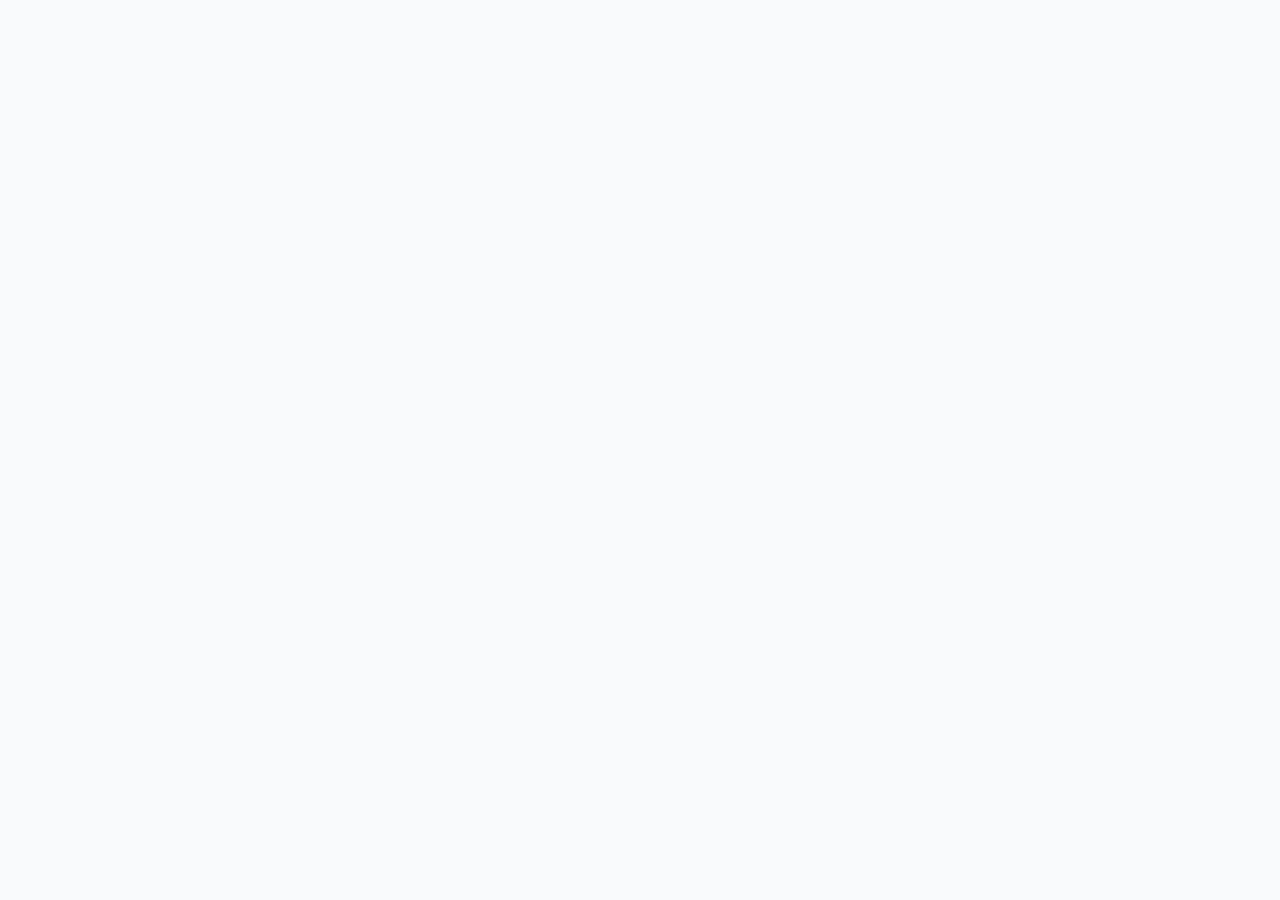
==== commit 9c464273: "Update index.html" ====
--- a/index.html
+++ b/index.html
@@ -28,7 +28,27 @@
 	data.username = 'test'
 	data.title = 'test'
 	data.dashboard = 'default'
-	data.modules = ['test']
+	data.modules = [
+		{
+			group: null
+			group_icon: null
+			label: "Dashboard"
+			mdi: "chevron_right"
+			module_icon: "home"
+			name: "home"
+			type: "0"
+		},
+		{
+			group: "CC Import"
+			group_icon: "directions_boat"
+			label: "Daftar Register"
+			mdi: "chevron_right"
+			module_icon: "book"
+			name: "cc_import_report_list"
+			type: "0"
+		}
+	]
+
 	data.themes = 'default'
 	data.footer = 'test'
 </script>
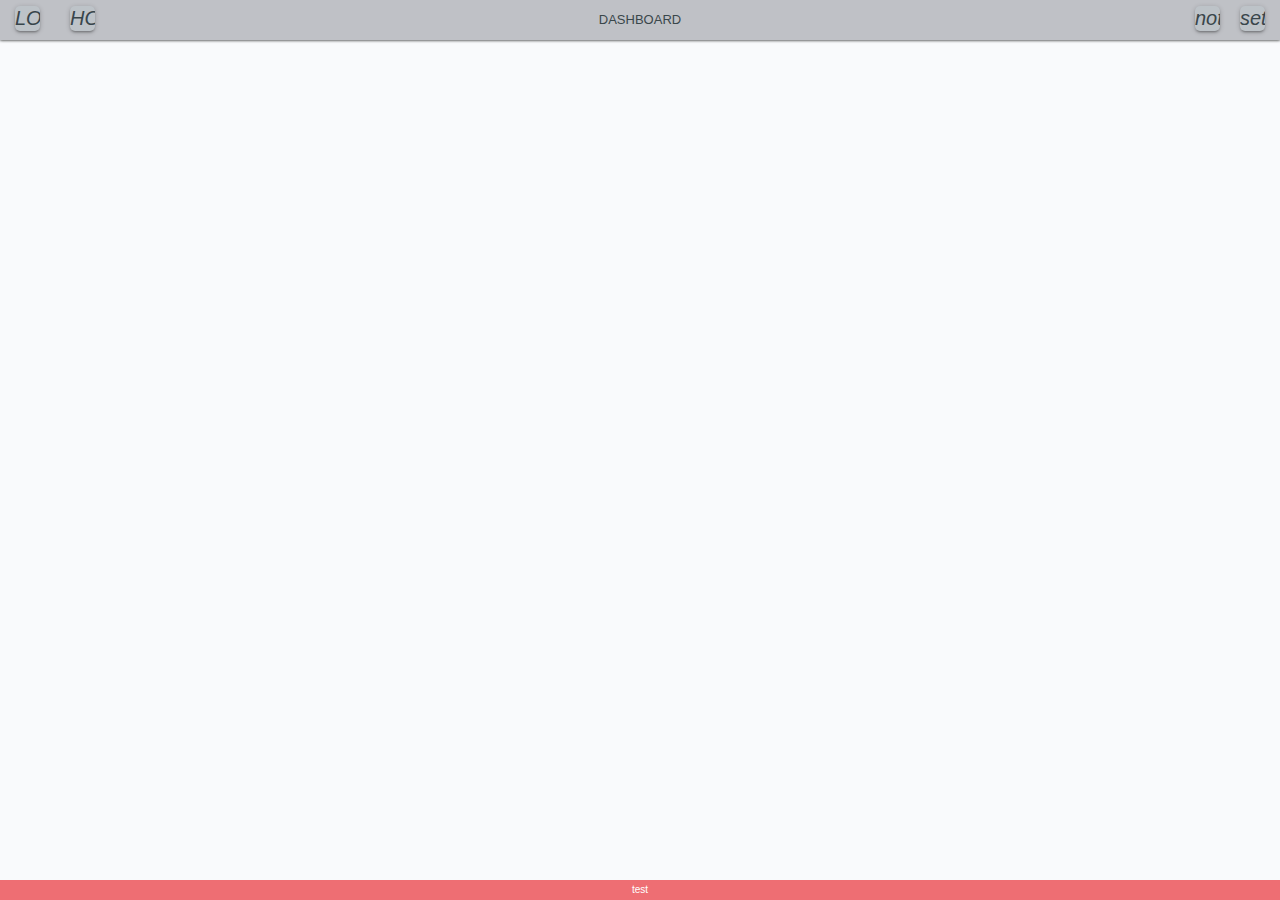
==== commit 6b8bb93c: "Update index.html" ====
--- a/index.html
+++ b/index.html
@@ -30,21 +30,21 @@
 	data.dashboard = 'default'
 	data.modules = [
 		{
-			group: null
-			group_icon: null
-			label: "Dashboard"
-			mdi: "chevron_right"
-			module_icon: "home"
-			name: "home"
+			group: null,
+			group_icon: null,
+			label: "Dashboard",
+			mdi: "chevron_right",
+			module_icon: "home",
+			name: "home",
 			type: "0"
 		},
 		{
-			group: "CC Import"
-			group_icon: "directions_boat"
-			label: "Daftar Register"
-			mdi: "chevron_right"
-			module_icon: "book"
-			name: "cc_import_report_list"
+			group: "Test",
+			group_icon: "directions_boat",
+			label: "Test",
+			mdi: "chevron_right",
+			module_icon: "book",
+			name: "test",
 			type: "0"
 		}
 	]
